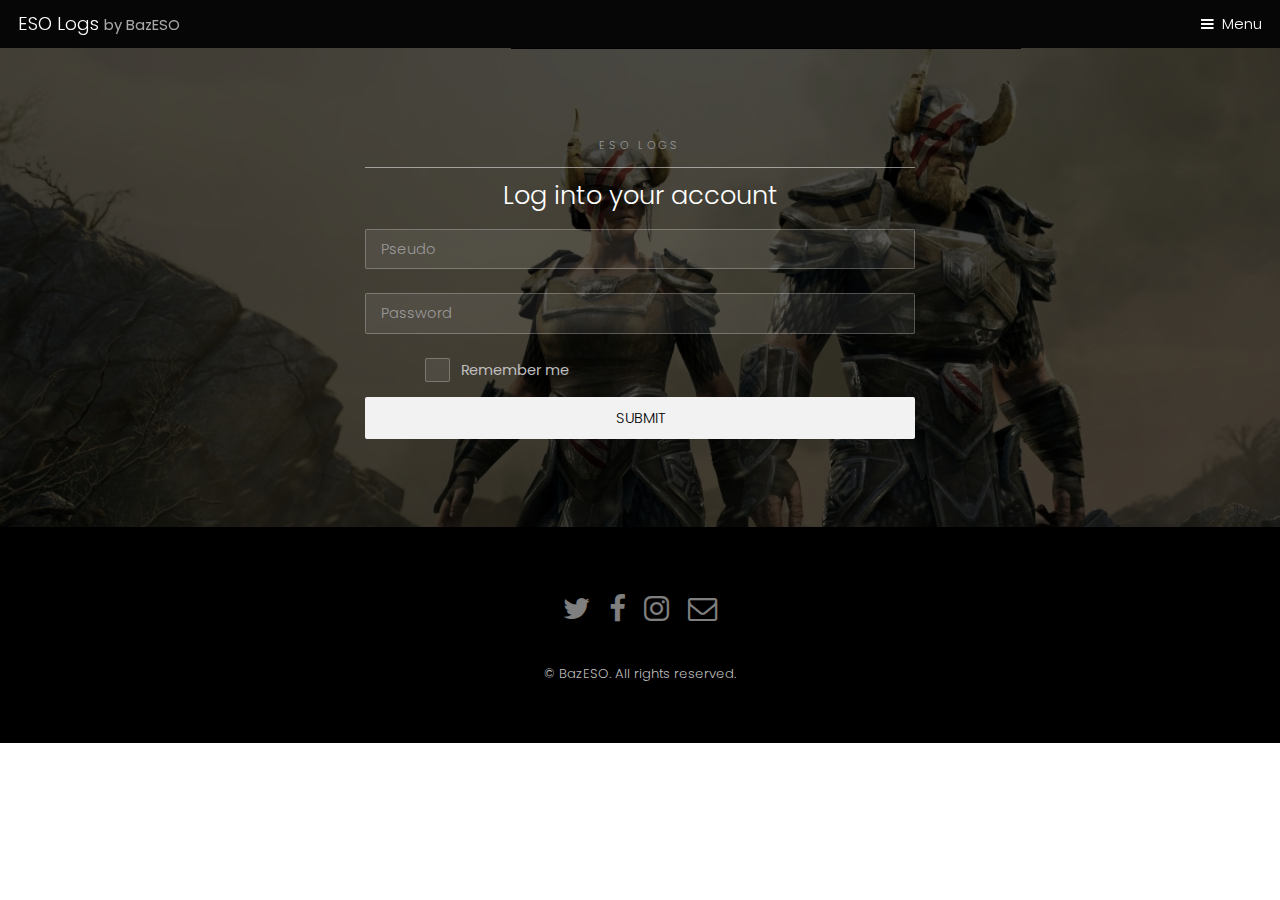
==== pages/login.html @ 0737d571 "init html in login page" ====
<!DOCTYPE HTML>
<!--
	Hielo by TEMPLATED
	templated.co @templatedco
	Released for free under the Creative Commons Attribution 3.0 license (templated.co/license)
-->
<html>
<head>
    <title>Login</title>
    <meta charset="utf-8" />
    <meta name="viewport" content="width=device-width, initial-scale=1" />
    <link rel="stylesheet" href="../assets/css/main.css" />
</head>
<body class="subpage">

<!-- Header -->
<header id="header">
    <div class="logo"><a href="../index.html">ESO Logs <span>by BazESO</span></a></div>
    <a href="#menu">Menu</a>
</header>

<!-- Nav -->
<nav id="menu">
    <ul class="links">
        <li><a href="../index.html">Home</a></li>
        <li><a href="../generic.html">Generic</a></li>
        <li><a href="../elements.html">Elements</a></li>
    </ul>
</nav>

<!-- One -->
<section id="One" class="wrapper style3">
    <div class="inner">
        <header class="align-center">
            <p>ESO Logs</p>
            <h2>Log into your account</h2>
        </header>
        <div class="align-center">
            <form method="post" action="#">
                <div class="6u -3u(xlarge) 12u$(xsmall)">
                    <input type="text" id="pseudo" name="pseudo" value placeholder="Pseudo" required><br>
                    <input type="password" id="password" name="password" value placeholder="Password" required><br>
                    <div class="6u 12u$(small)">
                        <input type="checkbox" id="copy" name="copy">
                        <label for="copy">Remember me</label>
                    </div>
                    <input type="button" class="button fit" value="Submit">
                </div>
            </form>
        </div>
    </div>
</section>


<!-- Footer -->
<footer id="footer">
    <div class="container">
        <ul class="icons">
            <li><a href="#" class="icon fa-twitter"><span class="label">Twitter</span></a></li>
            <li><a href="#" class="icon fa-facebook"><span class="label">Facebook</span></a></li>
            <li><a href="#" class="icon fa-instagram"><span class="label">Instagram</span></a></li>
            <li><a href="#" class="icon fa-envelope-o"><span class="label">Email</span></a></li>
        </ul>
    </div>
    <div class="copyright">
        &copy; BazESO. All rights reserved.
    </div>
</footer>

<!-- Scripts -->
<script src="../assets/js/jquery.min.js"></script>
<script src="../assets/js/jquery.scrollex.min.js"></script>
<script src="../assets/js/skel.min.js"></script>
<script src="../assets/js/util.js"></script>
<script src="../assets/js/main.js"></script>

</body>
</html>
---- assets/css/main.css ----
@charset "UTF-8";
@import url(font-awesome.min.css);
@import url("https://fonts.googleapis.com/css?family=Poppins:300,400,500,600,700");

/*
	Hielo by TEMPLATED
	templated.co @templatedco
	Released for free under the Creative Commons Attribution 3.0 license (templated.co/license)
*/

/* Reset */

	html, body, div, span, applet, object, iframe, h1, h2, h3, h4, h5, h6, p, blockquote, pre, a, abbr, acronym, address, big, cite, code, del, dfn, em, img, ins, kbd, q, s, samp, small, strike, strong, sub, sup, tt, var, b, u, i, center, dl, dt, dd, ol, ul, li, fieldset, form, label, legend, table, caption, tbody, tfoot, thead, tr, th, td, article, aside, canvas, details, embed, figure, figcaption, footer, header, hgroup, menu, nav, output, ruby, section, summary, time, mark, audio, video {
		margin: 0;
		padding: 0;
		border: 0;
		font-size: 100%;
		font: inherit;
		vertical-align: baseline;
	}

	article, aside, details, figcaption, figure, footer, header, hgroup, menu, nav, section {
		display: block;
	}

	body {
		line-height: 1;
	}

	ol, ul {
		list-style: none;
	}

	blockquote, q {
		quotes: none;
	}

	blockquote:before, blockquote:after, q:before, q:after {
		content: '';
		content: none;
	}

	table {
		border-collapse: collapse;
		border-spacing: 0;
	}

	body {
		-webkit-text-size-adjust: none;
	}

/* Box Model */

	*, *:before, *:after {
		-moz-box-sizing: border-box;
		-webkit-box-sizing: border-box;
		box-sizing: border-box;
	}

/* Containers */

	.container {
		margin-left: auto;
		margin-right: auto;
	}

	.container.\31 25\25 {
		width: 100%;
		max-width: 100rem;
		min-width: 80rem;
	}

	.container.\37 5\25 {
		width: 60rem;
	}

	.container.\35 0\25 {
		width: 40rem;
	}

	.container.\32 5\25 {
		width: 20rem;
	}

	.container {
		width: 80rem;
	}

	@media screen and (max-width: 1680px) {

		.container.\31 25\25 {
			width: 100%;
			max-width: 100rem;
			min-width: 80rem;
		}

		.container.\37 5\25 {
			width: 60rem;
		}

		.container.\35 0\25 {
			width: 40rem;
		}

		.container.\32 5\25 {
			width: 20rem;
		}

		.container {
			width: 80rem;
		}

	}

	@media screen and (max-width: 1280px) {

		.container.\31 25\25 {
			width: 100%;
			max-width: 81.25rem;
			min-width: 65rem;
		}

		.container.\37 5\25 {
			width: 48.75rem;
		}

		.container.\35 0\25 {
			width: 32.5rem;
		}

		.container.\32 5\25 {
			width: 16.25rem;
		}

		.container {
			width: 65rem;
		}

	}

	@media screen and (max-width: 980px) {

		.container.\31 25\25 {
			width: 100%;
			max-width: 112.5%;
			min-width: 90%;
		}

		.container.\37 5\25 {
			width: 67.5%;
		}

		.container.\35 0\25 {
			width: 45%;
		}

		.container.\32 5\25 {
			width: 22.5%;
		}

		.container {
			width: 90%;
		}

	}

	@media screen and (max-width: 736px) {

		.container.\31 25\25 {
			width: 100%;
			max-width: 112.5%;
			min-width: 90%;
		}

		.container.\37 5\25 {
			width: 67.5%;
		}

		.container.\35 0\25 {
			width: 45%;
		}

		.container.\32 5\25 {
			width: 22.5%;
		}

		.container {
			width: 90% !important;
		}

	}

	@media screen and (max-width: 480px) {

		.container.\31 25\25 {
			width: 100%;
			max-width: 112.5%;
			min-width: 90%;
		}

		.container.\37 5\25 {
			width: 67.5%;
		}

		.container.\35 0\25 {
			width: 45%;
		}

		.container.\32 5\25 {
			width: 22.5%;
		}

		.container {
			width: 90% !important;
		}

	}

/* Grid */

	.row {
		border-bottom: solid 1px transparent;
		-moz-box-sizing: border-box;
		-webkit-box-sizing: border-box;
		box-sizing: border-box;
	}

	.row > * {
		float: left;
		-moz-box-sizing: border-box;
		-webkit-box-sizing: border-box;
		box-sizing: border-box;
	}

	.row:after, .row:before {
		content: '';
		display: block;
		clear: both;
		height: 0;
	}

	.row.uniform > * > :first-child {
		margin-top: 0;
	}

	.row.uniform > * > :last-child {
		margin-bottom: 0;
	}

	.row.\30 \25 > * {
		padding: 0 0 0 0rem;
	}

	.row.\30 \25 {
		margin: 0 0 -1px 0rem;
	}

	.row.uniform.\30 \25 > * {
		padding: 0rem 0 0 0rem;
	}

	.row.uniform.\30 \25 {
		margin: 0rem 0 -1px 0rem;
	}

	.row > * {
		padding: 0 0 0 2rem;
	}

	.row {
		margin: 0 0 -1px -2rem;
	}

	.row.uniform > * {
		padding: 2rem 0 0 2rem;
	}

	.row.uniform {
		margin: -2rem 0 -1px -2rem;
	}

	.row.\32 00\25 > * {
		padding: 0 0 0 4rem;
	}

	.row.\32 00\25 {
		margin: 0 0 -1px -4rem;
	}

	.row.uniform.\32 00\25 > * {
		padding: 4rem 0 0 4rem;
	}

	.row.uniform.\32 00\25 {
		margin: -4rem 0 -1px -4rem;
	}

	.row.\31 50\25 > * {
		padding: 0 0 0 3rem;
	}

	.row.\31 50\25 {
		margin: 0 0 -1px -3rem;
	}

	.row.uniform.\31 50\25 > * {
		padding: 3rem 0 0 3rem;
	}

	.row.uniform.\31 50\25 {
		margin: -3rem 0 -1px -3rem;
	}

	.row.\35 0\25 > * {
		padding: 0 0 0 1rem;
	}

	.row.\35 0\25 {
		margin: 0 0 -1px -1rem;
	}

	.row.uniform.\35 0\25 > * {
		padding: 1rem 0 0 1rem;
	}

	.row.uniform.\35 0\25 {
		margin: -1rem 0 -1px -1rem;
	}

	.row.\32 5\25 > * {
		padding: 0 0 0 0.5rem;
	}

	.row.\32 5\25 {
		margin: 0 0 -1px -0.5rem;
	}

	.row.uniform.\32 5\25 > * {
		padding: 0.5rem 0 0 0.5rem;
	}

	.row.uniform.\32 5\25 {
		margin: -0.5rem 0 -1px -0.5rem;
	}

	.\31 2u, .\31 2u\24 {
		width: 100%;
		clear: none;
		margin-left: 0;
	}

	.\31 1u, .\31 1u\24 {
		width: 91.6666666667%;
		clear: none;
		margin-left: 0;
	}

	.\31 0u, .\31 0u\24 {
		width: 83.3333333333%;
		clear: none;
		margin-left: 0;
	}

	.\39 u, .\39 u\24 {
		width: 75%;
		clear: none;
		margin-left: 0;
	}

	.\38 u, .\38 u\24 {
		width: 66.6666666667%;
		clear: none;
		margin-left: 0;
	}

	.\37 u, .\37 u\24 {
		width: 58.3333333333%;
		clear: none;
		margin-left: 0;
	}

	.\36 u, .\36 u\24 {
		width: 50%;
		clear: none;
		margin-left: 0;
	}

	.\35 u, .\35 u\24 {
		width: 41.6666666667%;
		clear: none;
		margin-left: 0;
	}

	.\34 u, .\34 u\24 {
		width: 33.3333333333%;
		clear: none;
		margin-left: 0;
	}

	.\33 u, .\33 u\24 {
		width: 25%;
		clear: none;
		margin-left: 0;
	}

	.\32 u, .\32 u\24 {
		width: 16.6666666667%;
		clear: none;
		margin-left: 0;
	}

	.\31 u, .\31 u\24 {
		width: 8.3333333333%;
		clear: none;
		margin-left: 0;
	}

	.\31 2u\24 + *,
	.\31 1u\24 + *,
	.\31 0u\24 + *,
	.\39 u\24 + *,
	.\38 u\24 + *,
	.\37 u\24 + *,
	.\36 u\24 + *,
	.\35 u\24 + *,
	.\34 u\24 + *,
	.\33 u\24 + *,
	.\32 u\24 + *,
	.\31 u\24 + * {
		clear: left;
	}

	.\-11u {
		margin-left: 91.66667%;
	}

	.\-10u {
		margin-left: 83.33333%;
	}

	.\-9u {
		margin-left: 75%;
	}

	.\-8u {
		margin-left: 66.66667%;
	}

	.\-7u {
		margin-left: 58.33333%;
	}

	.\-6u {
		margin-left: 50%;
	}

	.\-5u {
		margin-left: 41.66667%;
	}

	.\-4u {
		margin-left: 33.33333%;
	}

	.\-3u {
		margin-left: 25%;
	}

	.\-2u {
		margin-left: 16.66667%;
	}

	.\-1u {
		margin-left: 8.33333%;
	}

	@media screen and (max-width: 1680px) {

		.row > * {
			padding: 0 0 0 2rem;
		}

		.row {
			margin: 0 0 -1px -2rem;
		}

		.row.uniform > * {
			padding: 2rem 0 0 2rem;
		}

		.row.uniform {
			margin: -2rem 0 -1px -2rem;
		}

		.row.\32 00\25 > * {
			padding: 0 0 0 4rem;
		}

		.row.\32 00\25 {
			margin: 0 0 -1px -4rem;
		}

		.row.uniform.\32 00\25 > * {
			padding: 4rem 0 0 4rem;
		}

		.row.uniform.\32 00\25 {
			margin: -4rem 0 -1px -4rem;
		}

		.row.\31 50\25 > * {
			padding: 0 0 0 3rem;
		}

		.row.\31 50\25 {
			margin: 0 0 -1px -3rem;
		}

		.row.uniform.\31 50\25 > * {
			padding: 3rem 0 0 3rem;
		}

		.row.uniform.\31 50\25 {
			margin: -3rem 0 -1px -3rem;
		}

		.row.\35 0\25 > * {
			padding: 0 0 0 1rem;
		}

		.row.\35 0\25 {
			margin: 0 0 -1px -1rem;
		}

		.row.uniform.\35 0\25 > * {
			padding: 1rem 0 0 1rem;
		}

		.row.uniform.\35 0\25 {
			margin: -1rem 0 -1px -1rem;
		}

		.row.\32 5\25 > * {
			padding: 0 0 0 0.5rem;
		}

		.row.\32 5\25 {
			margin: 0 0 -1px -0.5rem;
		}

		.row.uniform.\32 5\25 > * {
			padding: 0.5rem 0 0 0.5rem;
		}

		.row.uniform.\32 5\25 {
			margin: -0.5rem 0 -1px -0.5rem;
		}

		.\31 2u\28xlarge\29, .\31 2u\24\28xlarge\29 {
			width: 100%;
			clear: none;
			margin-left: 0;
		}

		.\31 1u\28xlarge\29, .\31 1u\24\28xlarge\29 {
			width: 91.6666666667%;
			clear: none;
			margin-left: 0;
		}

		.\31 0u\28xlarge\29, .\31 0u\24\28xlarge\29 {
			width: 83.3333333333%;
			clear: none;
			margin-left: 0;
		}

		.\39 u\28xlarge\29, .\39 u\24\28xlarge\29 {
			width: 75%;
			clear: none;
			margin-left: 0;
		}

		.\38 u\28xlarge\29, .\38 u\24\28xlarge\29 {
			width: 66.6666666667%;
			clear: none;
			margin-left: 0;
		}

		.\37 u\28xlarge\29, .\37 u\24\28xlarge\29 {
			width: 58.3333333333%;
			clear: none;
			margin-left: 0;
		}

		.\36 u\28xlarge\29, .\36 u\24\28xlarge\29 {
			width: 50%;
			clear: none;
			margin-left: 0;
		}

		.\35 u\28xlarge\29, .\35 u\24\28xlarge\29 {
			width: 41.6666666667%;
			clear: none;
			margin-left: 0;
		}

		.\34 u\28xlarge\29, .\34 u\24\28xlarge\29 {
			width: 33.3333333333%;
			clear: none;
			margin-left: 0;
		}

		.\33 u\28xlarge\29, .\33 u\24\28xlarge\29 {
			width: 25%;
			clear: none;
			margin-left: 0;
		}

		.\32 u\28xlarge\29, .\32 u\24\28xlarge\29 {
			width: 16.6666666667%;
			clear: none;
			margin-left: 0;
		}

		.\31 u\28xlarge\29, .\31 u\24\28xlarge\29 {
			width: 8.3333333333%;
			clear: none;
			margin-left: 0;
		}

		.\31 2u\24\28xlarge\29 + *,
		.\31 1u\24\28xlarge\29 + *,
		.\31 0u\24\28xlarge\29 + *,
		.\39 u\24\28xlarge\29 + *,
		.\38 u\24\28xlarge\29 + *,
		.\37 u\24\28xlarge\29 + *,
		.\36 u\24\28xlarge\29 + *,
		.\35 u\24\28xlarge\29 + *,
		.\34 u\24\28xlarge\29 + *,
		.\33 u\24\28xlarge\29 + *,
		.\32 u\24\28xlarge\29 + *,
		.\31 u\24\28xlarge\29 + * {
			clear: left;
		}

		.\-11u\28xlarge\29 {
			margin-left: 91.66667%;
		}

		.\-10u\28xlarge\29 {
			margin-left: 83.33333%;
		}

		.\-9u\28xlarge\29 {
			margin-left: 75%;
		}

		.\-8u\28xlarge\29 {
			margin-left: 66.66667%;
		}

		.\-7u\28xlarge\29 {
			margin-left: 58.33333%;
		}

		.\-6u\28xlarge\29 {
			margin-left: 50%;
		}

		.\-5u\28xlarge\29 {
			margin-left: 41.66667%;
		}

		.\-4u\28xlarge\29 {
			margin-left: 33.33333%;
		}

		.\-3u\28xlarge\29 {
			margin-left: 25%;
		}

		.\-2u\28xlarge\29 {
			margin-left: 16.66667%;
		}

		.\-1u\28xlarge\29 {
			margin-left: 8.33333%;
		}

	}

	@media screen and (max-width: 1280px) {

		.row > * {
			padding: 0 0 0 1.5rem;
		}

		.row {
			margin: 0 0 -1px -1.5rem;
		}

		.row.uniform > * {
			padding: 1.5rem 0 0 1.5rem;
		}

		.row.uniform {
			margin: -1.5rem 0 -1px -1.5rem;
		}

		.row.\32 00\25 > * {
			padding: 0 0 0 3rem;
		}

		.row.\32 00\25 {
			margin: 0 0 -1px -3rem;
		}

		.row.uniform.\32 00\25 > * {
			padding: 3rem 0 0 3rem;
		}

		.row.uniform.\32 00\25 {
			margin: -3rem 0 -1px -3rem;
		}

		.row.\31 50\25 > * {
			padding: 0 0 0 2.25rem;
		}

		.row.\31 50\25 {
			margin: 0 0 -1px -2.25rem;
		}

		.row.uniform.\31 50\25 > * {
			padding: 2.25rem 0 0 2.25rem;
		}

		.row.uniform.\31 50\25 {
			margin: -2.25rem 0 -1px -2.25rem;
		}

		.row.\35 0\25 > * {
			padding: 0 0 0 0.75rem;
		}

		.row.\35 0\25 {
			margin: 0 0 -1px -0.75rem;
		}

		.row.uniform.\35 0\25 > * {
			padding: 0.75rem 0 0 0.75rem;
		}

		.row.uniform.\35 0\25 {
			margin: -0.75rem 0 -1px -0.75rem;
		}

		.row.\32 5\25 > * {
			padding: 0 0 0 0.375rem;
		}

		.row.\32 5\25 {
			margin: 0 0 -1px -0.375rem;
		}

		.row.uniform.\32 5\25 > * {
			padding: 0.375rem 0 0 0.375rem;
		}

		.row.uniform.\32 5\25 {
			margin: -0.375rem 0 -1px -0.375rem;
		}

		.\31 2u\28large\29, .\31 2u\24\28large\29 {
			width: 100%;
			clear: none;
			margin-left: 0;
		}

		.\31 1u\28large\29, .\31 1u\24\28large\29 {
			width: 91.6666666667%;
			clear: none;
			margin-left: 0;
		}

		.\31 0u\28large\29, .\31 0u\24\28large\29 {
			width: 83.3333333333%;
			clear: none;
			margin-left: 0;
		}

		.\39 u\28large\29, .\39 u\24\28large\29 {
			width: 75%;
			clear: none;
			margin-left: 0;
		}

		.\38 u\28large\29, .\38 u\24\28large\29 {
			width: 66.6666666667%;
			clear: none;
			margin-left: 0;
		}

		.\37 u\28large\29, .\37 u\24\28large\29 {
			width: 58.3333333333%;
			clear: none;
			margin-left: 0;
		}

		.\36 u\28large\29, .\36 u\24\28large\29 {
			width: 50%;
			clear: none;
			margin-left: 0;
		}

		.\35 u\28large\29, .\35 u\24\28large\29 {
			width: 41.6666666667%;
			clear: none;
			margin-left: 0;
		}

		.\34 u\28large\29, .\34 u\24\28large\29 {
			width: 33.3333333333%;
			clear: none;
			margin-left: 0;
		}

		.\33 u\28large\29, .\33 u\24\28large\29 {
			width: 25%;
			clear: none;
			margin-left: 0;
		}

		.\32 u\28large\29, .\32 u\24\28large\29 {
			width: 16.6666666667%;
			clear: none;
			margin-left: 0;
		}

		.\31 u\28large\29, .\31 u\24\28large\29 {
			width: 8.3333333333%;
			clear: none;
			margin-left: 0;
		}

		.\31 2u\24\28large\29 + *,
		.\31 1u\24\28large\29 + *,
		.\31 0u\24\28large\29 + *,
		.\39 u\24\28large\29 + *,
		.\38 u\24\28large\29 + *,
		.\37 u\24\28large\29 + *,
		.\36 u\24\28large\29 + *,
		.\35 u\24\28large\29 + *,
		.\34 u\24\28large\29 + *,
		.\33 u\24\28large\29 + *,
		.\32 u\24\28large\29 + *,
		.\31 u\24\28large\29 + * {
			clear: left;
		}

		.\-11u\28large\29 {
			margin-left: 91.66667%;
		}

		.\-10u\28large\29 {
			margin-left: 83.33333%;
		}

		.\-9u\28large\29 {
			margin-left: 75%;
		}

		.\-8u\28large\29 {
			margin-left: 66.66667%;
		}

		.\-7u\28large\29 {
			margin-left: 58.33333%;
		}

		.\-6u\28large\29 {
			margin-left: 50%;
		}

		.\-5u\28large\29 {
			margin-left: 41.66667%;
		}

		.\-4u\28large\29 {
			margin-left: 33.33333%;
		}

		.\-3u\28large\29 {
			margin-left: 25%;
		}

		.\-2u\28large\29 {
			margin-left: 16.66667%;
		}

		.\-1u\28large\29 {
			margin-left: 8.33333%;
		}

	}

	@media screen and (max-width: 980px) {

		.row > * {
			padding: 0 0 0 1.5rem;
		}

		.row {
			margin: 0 0 -1px -1.5rem;
		}

		.row.uniform > * {
			padding: 1.5rem 0 0 1.5rem;
		}

		.row.uniform {
			margin: -1.5rem 0 -1px -1.5rem;
		}

		.row.\32 00\25 > * {
			padding: 0 0 0 3rem;
		}

		.row.\32 00\25 {
			margin: 0 0 -1px -3rem;
		}

		.row.uniform.\32 00\25 > * {
			padding: 3rem 0 0 3rem;
		}

		.row.uniform.\32 00\25 {
			margin: -3rem 0 -1px -3rem;
		}

		.row.\31 50\25 > * {
			padding: 0 0 0 2.25rem;
		}

		.row.\31 50\25 {
			margin: 0 0 -1px -2.25rem;
		}

		.row.uniform.\31 50\25 > * {
			padding: 2.25rem 0 0 2.25rem;
		}

		.row.uniform.\31 50\25 {
			margin: -2.25rem 0 -1px -2.25rem;
		}

		.row.\35 0\25 > * {
			padding: 0 0 0 0.75rem;
		}

		.row.\35 0\25 {
			margin: 0 0 -1px -0.75rem;
		}

		.row.uniform.\35 0\25 > * {
			padding: 0.75rem 0 0 0.75rem;
		}

		.row.uniform.\35 0\25 {
			margin: -0.75rem 0 -1px -0.75rem;
		}

		.row.\32 5\25 > * {
			padding: 0 0 0 0.375rem;
		}

		.row.\32 5\25 {
			margin: 0 0 -1px -0.375rem;
		}

		.row.uniform.\32 5\25 > * {
			padding: 0.375rem 0 0 0.375rem;
		}

		.row.uniform.\32 5\25 {
			margin: -0.375rem 0 -1px -0.375rem;
		}

		.\31 2u\28medium\29, .\31 2u\24\28medium\29 {
			width: 100%;
			clear: none;
			margin-left: 0;
		}

		.\31 1u\28medium\29, .\31 1u\24\28medium\29 {
			width: 91.6666666667%;
			clear: none;
			margin-left: 0;
		}

		.\31 0u\28medium\29, .\31 0u\24\28medium\29 {
			width: 83.3333333333%;
			clear: none;
			margin-left: 0;
		}

		.\39 u\28medium\29, .\39 u\24\28medium\29 {
			width: 75%;
			clear: none;
			margin-left: 0;
		}

		.\38 u\28medium\29, .\38 u\24\28medium\29 {
			width: 66.6666666667%;
			clear: none;
			margin-left: 0;
		}

		.\37 u\28medium\29, .\37 u\24\28medium\29 {
			width: 58.3333333333%;
			clear: none;
			margin-left: 0;
		}

		.\36 u\28medium\29, .\36 u\24\28medium\29 {
			width: 50%;
			clear: none;
			margin-left: 0;
		}

		.\35 u\28medium\29, .\35 u\24\28medium\29 {
			width: 41.6666666667%;
			clear: none;
			margin-left: 0;
		}

		.\34 u\28medium\29, .\34 u\24\28medium\29 {
			width: 33.3333333333%;
			clear: none;
			margin-left: 0;
		}

		.\33 u\28medium\29, .\33 u\24\28medium\29 {
			width: 25%;
			clear: none;
			margin-left: 0;
		}

		.\32 u\28medium\29, .\32 u\24\28medium\29 {
			width: 16.6666666667%;
			clear: none;
			margin-left: 0;
		}

		.\31 u\28medium\29, .\31 u\24\28medium\29 {
			width: 8.3333333333%;
			clear: none;
			margin-left: 0;
		}

		.\31 2u\24\28medium\29 + *,
		.\31 1u\24\28medium\29 + *,
		.\31 0u\24\28medium\29 + *,
		.\39 u\24\28medium\29 + *,
		.\38 u\24\28medium\29 + *,
		.\37 u\24\28medium\29 + *,
		.\36 u\24\28medium\29 + *,
		.\35 u\24\28medium\29 + *,
		.\34 u\24\28medium\29 + *,
		.\33 u\24\28medium\29 + *,
		.\32 u\24\28medium\29 + *,
		.\31 u\24\28medium\29 + * {
			clear: left;
		}

		.\-11u\28medium\29 {
			margin-left: 91.66667%;
		}

		.\-10u\28medium\29 {
			margin-left: 83.33333%;
		}

		.\-9u\28medium\29 {
			margin-left: 75%;
		}

		.\-8u\28medium\29 {
			margin-left: 66.66667%;
		}

		.\-7u\28medium\29 {
			margin-left: 58.33333%;
		}

		.\-6u\28medium\29 {
			margin-left: 50%;
		}

		.\-5u\28medium\29 {
			margin-left: 41.66667%;
		}

		.\-4u\28medium\29 {
			margin-left: 33.33333%;
		}

		.\-3u\28medium\29 {
			margin-left: 25%;
		}

		.\-2u\28medium\29 {
			margin-left: 16.66667%;
		}

		.\-1u\28medium\29 {
			margin-left: 8.33333%;
		}

	}

	@media screen and (max-width: 736px) {

		.row > * {
			padding: 0 0 0 1.25rem;
		}

		.row {
			margin: 0 0 -1px -1.25rem;
		}

		.row.uniform > * {
			padding: 1.25rem 0 0 1.25rem;
		}

		.row.uniform {
			margin: -1.25rem 0 -1px -1.25rem;
		}

		.row.\32 00\25 > * {
			padding: 0 0 0 2.5rem;
		}

		.row.\32 00\25 {
			margin: 0 0 -1px -2.5rem;
		}

		.row.uniform.\32 00\25 > * {
			padding: 2.5rem 0 0 2.5rem;
		}

		.row.uniform.\32 00\25 {
			margin: -2.5rem 0 -1px -2.5rem;
		}

		.row.\31 50\25 > * {
			padding: 0 0 0 1.875rem;
		}

		.row.\31 50\25 {
			margin: 0 0 -1px -1.875rem;
		}

		.row.uniform.\31 50\25 > * {
			padding: 1.875rem 0 0 1.875rem;
		}

		.row.uniform.\31 50\25 {
			margin: -1.875rem 0 -1px -1.875rem;
		}

		.row.\35 0\25 > * {
			padding: 0 0 0 0.625rem;
		}

		.row.\35 0\25 {
			margin: 0 0 -1px -0.625rem;
		}

		.row.uniform.\35 0\25 > * {
			padding: 0.625rem 0 0 0.625rem;
		}

		.row.uniform.\35 0\25 {
			margin: -0.625rem 0 -1px -0.625rem;
		}

		.row.\32 5\25 > * {
			padding: 0 0 0 0.3125rem;
		}

		.row.\32 5\25 {
			margin: 0 0 -1px -0.3125rem;
		}

		.row.uniform.\32 5\25 > * {
			padding: 0.3125rem 0 0 0.3125rem;
		}

		.row.uniform.\32 5\25 {
			margin: -0.3125rem 0 -1px -0.3125rem;
		}

		.\31 2u\28small\29, .\31 2u\24\28small\29 {
			width: 100%;
			clear: none;
			margin-left: 0;
		}

		.\31 1u\28small\29, .\31 1u\24\28small\29 {
			width: 91.6666666667%;
			clear: none;
			margin-left: 0;
		}

		.\31 0u\28small\29, .\31 0u\24\28small\29 {
			width: 83.3333333333%;
			clear: none;
			margin-left: 0;
		}

		.\39 u\28small\29, .\39 u\24\28small\29 {
			width: 75%;
			clear: none;
			margin-left: 0;
		}

		.\38 u\28small\29, .\38 u\24\28small\29 {
			width: 66.6666666667%;
			clear: none;
			margin-left: 0;
		}

		.\37 u\28small\29, .\37 u\24\28small\29 {
			width: 58.3333333333%;
			clear: none;
			margin-left: 0;
		}

		.\36 u\28small\29, .\36 u\24\28small\29 {
			width: 50%;
			clear: none;
			margin-left: 0;
		}

		.\35 u\28small\29, .\35 u\24\28small\29 {
			width: 41.6666666667%;
			clear: none;
			margin-left: 0;
		}

		.\34 u\28small\29, .\34 u\24\28small\29 {
			width: 33.3333333333%;
			clear: none;
			margin-left: 0;
		}

		.\33 u\28small\29, .\33 u\24\28small\29 {
			width: 25%;
			clear: none;
			margin-left: 0;
		}

		.\32 u\28small\29, .\32 u\24\28small\29 {
			width: 16.6666666667%;
			clear: none;
			margin-left: 0;
		}

		.\31 u\28small\29, .\31 u\24\28small\29 {
			width: 8.3333333333%;
			clear: none;
			margin-left: 0;
		}

		.\31 2u\24\28small\29 + *,
		.\31 1u\24\28small\29 + *,
		.\31 0u\24\28small\29 + *,
		.\39 u\24\28small\29 + *,
		.\38 u\24\28small\29 + *,
		.\37 u\24\28small\29 + *,
		.\36 u\24\28small\29 + *,
		.\35 u\24\28small\29 + *,
		.\34 u\24\28small\29 + *,
		.\33 u\24\28small\29 + *,
		.\32 u\24\28small\29 + *,
		.\31 u\24\28small\29 + * {
			clear: left;
		}

		.\-11u\28small\29 {
			margin-left: 91.66667%;
		}

		.\-10u\28small\29 {
			margin-left: 83.33333%;
		}

		.\-9u\28small\29 {
			margin-left: 75%;
		}

		.\-8u\28small\29 {
			margin-left: 66.66667%;
		}

		.\-7u\28small\29 {
			margin-left: 58.33333%;
		}

		.\-6u\28small\29 {
			margin-left: 50%;
		}

		.\-5u\28small\29 {
			margin-left: 41.66667%;
		}

		.\-4u\28small\29 {
			margin-left: 33.33333%;
		}

		.\-3u\28small\29 {
			margin-left: 25%;
		}

		.\-2u\28small\29 {
			margin-left: 16.66667%;
		}

		.\-1u\28small\29 {
			margin-left: 8.33333%;
		}

	}

	@media screen and (max-width: 480px) {

		.row > * {
			padding: 0 0 0 1.25rem;
		}

		.row {
			margin: 0 0 -1px -1.25rem;
		}

		.row.uniform > * {
			padding: 1.25rem 0 0 1.25rem;
		}

		.row.uniform {
			margin: -1.25rem 0 -1px -1.25rem;
		}

		.row.\32 00\25 > * {
			padding: 0 0 0 2.5rem;
		}

		.row.\32 00\25 {
			margin: 0 0 -1px -2.5rem;
		}

		.row.uniform.\32 00\25 > * {
			padding: 2.5rem 0 0 2.5rem;
		}

		.row.uniform.\32 00\25 {
			margin: -2.5rem 0 -1px -2.5rem;
		}

		.row.\31 50\25 > * {
			padding: 0 0 0 1.875rem;
		}

		.row.\31 50\25 {
			margin: 0 0 -1px -1.875rem;
		}

		.row.uniform.\31 50\25 > * {
			padding: 1.875rem 0 0 1.875rem;
		}

		.row.uniform.\31 50\25 {
			margin: -1.875rem 0 -1px -1.875rem;
		}

		.row.\35 0\25 > * {
			padding: 0 0 0 0.625rem;
		}

		.row.\35 0\25 {
			margin: 0 0 -1px -0.625rem;
		}

		.row.uniform.\35 0\25 > * {
			padding: 0.625rem 0 0 0.625rem;
		}

		.row.uniform.\35 0\25 {
			margin: -0.625rem 0 -1px -0.625rem;
		}

		.row.\32 5\25 > * {
			padding: 0 0 0 0.3125rem;
		}

		.row.\32 5\25 {
			margin: 0 0 -1px -0.3125rem;
		}

		.row.uniform.\32 5\25 > * {
			padding: 0.3125rem 0 0 0.3125rem;
		}

		.row.uniform.\32 5\25 {
			margin: -0.3125rem 0 -1px -0.3125rem;
		}

		.\31 2u\28xsmall\29, .\31 2u\24\28xsmall\29 {
			width: 100%;
			clear: none;
			margin-left: 0;
		}

		.\31 1u\28xsmall\29, .\31 1u\24\28xsmall\29 {
			width: 91.6666666667%;
			clear: none;
			margin-left: 0;
		}

		.\31 0u\28xsmall\29, .\31 0u\24\28xsmall\29 {
			width: 83.3333333333%;
			clear: none;
			margin-left: 0;
		}

		.\39 u\28xsmall\29, .\39 u\24\28xsmall\29 {
			width: 75%;
			clear: none;
			margin-left: 0;
		}

		.\38 u\28xsmall\29, .\38 u\24\28xsmall\29 {
			width: 66.6666666667%;
			clear: none;
			margin-left: 0;
		}

		.\37 u\28xsmall\29, .\37 u\24\28xsmall\29 {
			width: 58.3333333333%;
			clear: none;
			margin-left: 0;
		}

		.\36 u\28xsmall\29, .\36 u\24\28xsmall\29 {
			width: 50%;
			clear: none;
			margin-left: 0;
		}

		.\35 u\28xsmall\29, .\35 u\24\28xsmall\29 {
			width: 41.6666666667%;
			clear: none;
			margin-left: 0;
		}

		.\34 u\28xsmall\29, .\34 u\24\28xsmall\29 {
			width: 33.3333333333%;
			clear: none;
			margin-left: 0;
		}

		.\33 u\28xsmall\29, .\33 u\24\28xsmall\29 {
			width: 25%;
			clear: none;
			margin-left: 0;
		}

		.\32 u\28xsmall\29, .\32 u\24\28xsmall\29 {
			width: 16.6666666667%;
			clear: none;
			margin-left: 0;
		}

		.\31 u\28xsmall\29, .\31 u\24\28xsmall\29 {
			width: 8.3333333333%;
			clear: none;
			margin-left: 0;
		}

		.\31 2u\24\28xsmall\29 + *,
		.\31 1u\24\28xsmall\29 + *,
		.\31 0u\24\28xsmall\29 + *,
		.\39 u\24\28xsmall\29 + *,
		.\38 u\24\28xsmall\29 + *,
		.\37 u\24\28xsmall\29 + *,
		.\36 u\24\28xsmall\29 + *,
		.\35 u\24\28xsmall\29 + *,
		.\34 u\24\28xsmall\29 + *,
		.\33 u\24\28xsmall\29 + *,
		.\32 u\24\28xsmall\29 + *,
		.\31 u\24\28xsmall\29 + * {
			clear: left;
		}

		.\-11u\28xsmall\29 {
			margin-left: 91.66667%;
		}

		.\-10u\28xsmall\29 {
			margin-left: 83.33333%;
		}

		.\-9u\28xsmall\29 {
			margin-left: 75%;
		}

		.\-8u\28xsmall\29 {
			margin-left: 66.66667%;
		}

		.\-7u\28xsmall\29 {
			margin-left: 58.33333%;
		}

		.\-6u\28xsmall\29 {
			margin-left: 50%;
		}

		.\-5u\28xsmall\29 {
			margin-left: 41.66667%;
		}

		.\-4u\28xsmall\29 {
			margin-left: 33.33333%;
		}

		.\-3u\28xsmall\29 {
			margin-left: 25%;
		}

		.\-2u\28xsmall\29 {
			margin-left: 16.66667%;
		}

		.\-1u\28xsmall\29 {
			margin-left: 8.33333%;
		}

	}

/* Basic */

	@-ms-viewport {
		width: device-width;
	}

	body {
		-ms-overflow-style: scrollbar;
	}

	@media screen and (max-width: 480px) {

		html, body {
			min-width: 320px;
		}

	}

	body {
		background: #fff;
	}

		body.is-loading *, body.is-loading *:before, body.is-loading *:after {
			-moz-animation: none !important;
			-webkit-animation: none !important;
			-ms-animation: none !important;
			animation: none !important;
			-moz-transition: none !important;
			-webkit-transition: none !important;
			-ms-transition: none !important;
			transition: none !important;
		}

/* Type */

	html {
		font-size: 13pt;
	}

		@media screen and (max-width: 1680px) {

			html {
				font-size: 11pt;
			}

		}

		@media screen and (max-width: 1280px) {

			html {
				font-size: 11pt;
			}

		}

		@media screen and (max-width: 980px) {

			html {
				font-size: 12pt;
			}

		}

		@media screen and (max-width: 736px) {

			html {
				font-size: 12pt;
			}

		}

		@media screen and (max-width: 480px) {

			html {
				font-size: 12pt;
			}

		}

	body {
		background-color: #fff;
		color: #444;
	}

	body, input, select, textarea {
		font-family: "Poppins", sans-serif;
		font-weight: 300;
		font-size: 1rem;
		line-height: 1.65;
	}

	a {
		text-decoration: underline;
	}

		a:hover {
			text-decoration: none;
		}

	strong, b {
		font-weight: 600;
	}

	em, i {
		font-style: italic;
	}

	p {
		margin: 0 0 2rem 0;
	}

		p.special {
			text-transform: uppercase;
			font-size: .75rem;
			font-weight: 300;
			margin: 0 0 .5rem 0;
			padding: 0 0 1rem 0;
			letter-spacing: .25rem;
		}

			p.special:after {
				content: '';
				position: absolute;
				margin: auto;
				right: 0;
				bottom: 0;
				left: 0;
				width: 50%;
				height: 1px;
				background-color: rgba(0, 0, 0, 0.125);
			}

	h1, h2, h3, h4, h5, h6 {
		font-weight: 300;
		line-height: 1.5;
		margin: 0 0 1rem 0;
	}

		h1 a, h2 a, h3 a, h4 a, h5 a, h6 a {
			color: inherit;
			text-decoration: none;
		}

	h2 {
		font-size: 1.75rem;
	}

	h3 {
		font-size: 1.35rem;
	}

	h4 {
		font-size: 1.1rem;
	}

	h5 {
		font-size: 0.9rem;
	}

	h6 {
		font-size: 0.7rem;
	}

	sub {
		font-size: 0.8rem;
		position: relative;
		top: 0.5rem;
	}

	sup {
		font-size: 0.8rem;
		position: relative;
		top: -0.5rem;
	}

	blockquote {
		border-left: solid 4px;
		font-style: italic;
		margin: 0 0 2rem 0;
		padding: 0.5rem 0 0.5rem 2rem;
	}

	code {
		border-radius: 2px;
		border: solid 1px;
		font-family: "Courier New", monospace;
		font-size: 0.9rem;
		margin: 0 0.25rem;
		padding: 0.25rem 0.65rem;
	}

	pre {
		-webkit-overflow-scrolling: touch;
		font-family: "Courier New", monospace;
		font-size: 0.9rem;
		margin: 0 0 2rem 0;
	}

		pre code {
			display: block;
			line-height: 1.75;
			padding: 1rem 1.5rem;
			overflow-x: auto;
		}

	hr {
		border: 0;
		border-bottom: solid 1px;
		margin: 2rem 0;
	}

		hr.major {
			margin: 3rem 0;
		}

	.align-left {
		text-align: left;
	}

	.align-center {
		text-align: center;
	}

	.align-right {
		text-align: right;
	}

	input, select, textarea {
		color: #555;
	}

	a {
		color: #8a4680;
	}

	strong, b {
		color: #555;
	}

	h1, h2, h3, h4, h5, h6 {
		color: #555;
	}

	blockquote {
		border-left-color: rgba(144, 144, 144, 0.25);
	}

	code {
		background: rgba(144, 144, 144, 0.075);
		border-color: rgba(144, 144, 144, 0.25);
	}

	hr {
		border-bottom-color: rgba(144, 144, 144, 0.25);
	}

/* Box */

	.box {
		margin-bottom: 2rem;
		background: #FFF;
	}

		.box .image.fit {
			margin: 0;
			border-radius: 0;
		}

			.box .image.fit img {
				border-radius: 0;
			}

		.box header h2 {
			margin-bottom: 2rem;
		}

		.box header p {
			text-transform: uppercase;
			font-size: .75rem;
			font-weight: 300;
			margin: 0 0 .25rem 0;
			padding: 0 0 .75rem 0;
			letter-spacing: .25rem;
		}

			.box header p:after {
				content: '';
				position: absolute;
				margin: auto;
				right: 0;
				bottom: 0;
				left: 0;
				width: 50%;
				height: 1px;
				background-color: rgba(0, 0, 0, 0.125);
			}

		.box .content {
			padding: 3rem;
		}

		.box > :last-child,
		.box > :last-child > :last-child,
		.box > :last-child > :last-child > :last-child {
			margin-bottom: 0;
		}

		.box.alt {
			border: 0;
			border-radius: 0;
			padding: 0;
		}

		@media screen and (max-width: 736px) {

			.box .content {
				padding: 2rem;
			}

		}

	.box {
		border-color: rgba(144, 144, 144, 0.25);
	}

/* Button */

	input[type="submit"],
	input[type="reset"],
	input[type="button"],
	button,
	.button {
		-moz-appearance: none;
		-webkit-appearance: none;
		-ms-appearance: none;
		appearance: none;
		-moz-transition: background-color 0.2s ease-in-out, color 0.2s ease-in-out;
		-webkit-transition: background-color 0.2s ease-in-out, color 0.2s ease-in-out;
		-ms-transition: background-color 0.2s ease-in-out, color 0.2s ease-in-out;
		transition: background-color 0.2s ease-in-out, color 0.2s ease-in-out;
		border-radius: 2px;
		border: 0;
		cursor: pointer;
		display: inline-block;
		font-weight: 300;
		height: 2.85rem;
		line-height: 2.95rem;
		padding: 0 1.5rem;
		text-align: center;
		text-decoration: none;
		text-transform: uppercase;
		white-space: nowrap;
	}

		input[type="submit"].icon,
		input[type="reset"].icon,
		input[type="button"].icon,
		button.icon,
		.button.icon {
			padding-left: 1.35rem;
		}

			input[type="submit"].icon:before,
			input[type="reset"].icon:before,
			input[type="button"].icon:before,
			button.icon:before,
			.button.icon:before {
				margin-right: 0.5rem;
			}

		input[type="submit"].fit,
		input[type="reset"].fit,
		input[type="button"].fit,
		button.fit,
		.button.fit {
			display: block;
			margin: 0 0 1rem 0;
			width: 100%;
		}

		input[type="submit"].small,
		input[type="reset"].small,
		input[type="button"].small,
		button.small,
		.button.small {
			font-size: 0.8rem;
		}

		input[type="submit"].big,
		input[type="reset"].big,
		input[type="button"].big,
		button.big,
		.button.big {
			font-size: 1.35rem;
		}

		input[type="submit"].disabled, input[type="submit"]:disabled,
		input[type="reset"].disabled,
		input[type="reset"]:disabled,
		input[type="button"].disabled,
		input[type="button"]:disabled,
		button.disabled,
		button:disabled,
		.button.disabled,
		.button:disabled {
			-moz-pointer-events: none;
			-webkit-pointer-events: none;
			-ms-pointer-events: none;
			pointer-events: none;
			opacity: 0.25;
		}

		@media screen and (max-width: 480px) {

			input[type="submit"],
			input[type="reset"],
			input[type="button"],
			button,
			.button {
				padding: 0;
				width: 100%;
			}

		}

	input[type="submit"],
	input[type="reset"],
	input[type="button"],
	button,
	.button {
		background-color: #f2f2f2;
		color: #000 !important;
	}

		input[type="submit"]:hover,
		input[type="reset"]:hover,
		input[type="button"]:hover,
		button:hover,
		.button:hover {
			background-color: white;
		}

		input[type="submit"]:active,
		input[type="reset"]:active,
		input[type="button"]:active,
		button:active,
		.button:active {
			background-color: #e5e5e5;
		}

		input[type="submit"].alt,
		input[type="reset"].alt,
		input[type="button"].alt,
		button.alt,
		.button.alt {
			background-color: transparent;
			box-shadow: inset 0 0 0 2px rgba(144, 144, 144, 0.25);
			color: #555 !important;
		}

			input[type="submit"].alt:hover,
			input[type="reset"].alt:hover,
			input[type="button"].alt:hover,
			button.alt:hover,
			.button.alt:hover {
				background-color: rgba(144, 144, 144, 0.075);
			}

			input[type="submit"].alt:active,
			input[type="reset"].alt:active,
			input[type="button"].alt:active,
			button.alt:active,
			.button.alt:active {
				background-color: rgba(144, 144, 144, 0.2);
			}

			input[type="submit"].alt.icon:before,
			input[type="reset"].alt.icon:before,
			input[type="button"].alt.icon:before,
			button.alt.icon:before,
			.button.alt.icon:before {
				color: #bbb;
			}

		input[type="submit"].special,
		input[type="reset"].special,
		input[type="button"].special,
		button.special,
		.button.special {
			background-color: #8a4680;
			color: #ffffff !important;
		}

			input[type="submit"].special:hover,
			input[type="reset"].special:hover,
			input[type="button"].special:hover,
			button.special:hover,
			.button.special:hover {
				background-color: #9b4f90;
			}

			input[type="submit"].special:active,
			input[type="reset"].special:active,
			input[type="button"].special:active,
			button.special:active,
			.button.special:active {
				background-color: #793d70;
			}

/* Form */

	form {
		margin: 0 0 2rem 0;
	}

	label {
		display: block;
		font-size: 0.9rem;
		font-weight: 700;
		margin: 0 0 1rem 0;
	}

	input[type="text"],
	input[type="password"],
	input[type="email"],
	select,
	textarea {
		-moz-appearance: none;
		-webkit-appearance: none;
		-ms-appearance: none;
		appearance: none;
		border-radius: 2px;
		border: none;
		border: solid 1px;
		color: inherit;
		display: block;
		outline: 0;
		padding: 0 1rem;
		text-decoration: none;
		width: 100%;
	}

		input[type="text"]:invalid,
		input[type="password"]:invalid,
		input[type="email"]:invalid,
		select:invalid,
		textarea:invalid {
			box-shadow: none;
		}

	.select-wrapper {
		text-decoration: none;
		display: block;
		position: relative;
	}

		.select-wrapper:before {
			-moz-osx-font-smoothing: grayscale;
			-webkit-font-smoothing: antialiased;
			font-family: FontAwesome;
			font-style: normal;
			font-weight: normal;
			text-transform: none !important;
		}

		.select-wrapper:before {
			content: '\f078';
			display: block;
			height: 2.75rem;
			line-height: 2.75rem;
			pointer-events: none;
			position: absolute;
			right: 0;
			text-align: center;
			top: 0;
			width: 2.75rem;
		}

		.select-wrapper select::-ms-expand {
			display: none;
		}

	input[type="text"],
	input[type="password"],
	input[type="email"],
	select {
		height: 2.75rem;
	}

	textarea {
		padding: 0.75rem 1rem;
	}

	input[type="checkbox"],
	input[type="radio"] {
		-moz-appearance: none;
		-webkit-appearance: none;
		-ms-appearance: none;
		appearance: none;
		display: block;
		float: left;
		margin-right: -2rem;
		opacity: 0;
		width: 1rem;
		z-index: -1;
	}

		input[type="checkbox"] + label,
		input[type="radio"] + label {
			text-decoration: none;
			cursor: pointer;
			display: inline-block;
			font-size: 1rem;
			font-weight: 400;
			padding-left: 2.4rem;
			padding-right: 0.75rem;
			position: relative;
		}

			input[type="checkbox"] + label:before,
			input[type="radio"] + label:before {
				-moz-osx-font-smoothing: grayscale;
				-webkit-font-smoothing: antialiased;
				font-family: FontAwesome;
				font-style: normal;
				font-weight: normal;
				text-transform: none !important;
			}

			input[type="checkbox"] + label:before,
			input[type="radio"] + label:before {
				border-radius: 2px;
				border: solid 1px;
				content: '';
				display: inline-block;
				height: 1.65rem;
				left: 0;
				line-height: 1.58125rem;
				position: absolute;
				text-align: center;
				top: 0;
				width: 1.65rem;
			}

		input[type="checkbox"]:checked + label:before,
		input[type="radio"]:checked + label:before {
			content: '\f00c';
		}

	input[type="checkbox"] + label:before {
		border-radius: 2px;
	}

	input[type="radio"] + label:before {
		border-radius: 100%;
	}

	::-webkit-input-placeholder {
		opacity: 1.0;
	}

	:-moz-placeholder {
		opacity: 1.0;
	}

	::-moz-placeholder {
		opacity: 1.0;
	}

	:-ms-input-placeholder {
		opacity: 1.0;
	}

	.formerize-placeholder {
		opacity: 1.0;
	}

	label {
		color: #555;
	}

	input[type="text"],
	input[type="password"],
	input[type="email"],
	select,
	textarea {
		background: rgba(144, 144, 144, 0.075);
		border-color: rgba(144, 144, 144, 0.25);
	}

		input[type="text"]:focus,
		input[type="password"]:focus,
		input[type="email"]:focus,
		select:focus,
		textarea:focus {
			border-color: #8a4680;
			box-shadow: 0 0 0 1px #8a4680;
		}

	.select-wrapper:before {
		color: rgba(144, 144, 144, 0.25);
	}

	input[type="checkbox"] + label,
	input[type="radio"] + label {
		color: #444;
	}

		input[type="checkbox"] + label:before,
		input[type="radio"] + label:before {
			background: rgba(144, 144, 144, 0.075);
			border-color: rgba(144, 144, 144, 0.25);
		}

	input[type="checkbox"]:checked + label:before,
	input[type="radio"]:checked + label:before {
		background-color: #8a4680;
		border-color: #8a4680;
		color: #ffffff;
	}

	input[type="checkbox"]:focus + label:before,
	input[type="radio"]:focus + label:before {
		border-color: #8a4680;
		box-shadow: 0 0 0 1px #8a4680;
	}

	::-webkit-input-placeholder {
		color: #bbb !important;
	}

	:-moz-placeholder {
		color: #bbb !important;
	}

	::-moz-placeholder {
		color: #bbb !important;
	}

	:-ms-input-placeholder {
		color: #bbb !important;
	}

	.formerize-placeholder {
		color: #bbb !important;
	}

/* Icon */

	.icon {
		text-decoration: none;
		border-bottom: none;
		position: relative;
	}

		.icon:before {
			-moz-osx-font-smoothing: grayscale;
			-webkit-font-smoothing: antialiased;
			font-family: FontAwesome;
			font-style: normal;
			font-weight: normal;
			text-transform: none !important;
		}

		.icon > .label {
			display: none;
		}

/* Image */

	.image {
		border-radius: 2px;
		border: 0;
		display: inline-block;
		position: relative;
	}

		.image img {
			border-radius: 2px;
			display: block;
		}

		.image.left, .image.right {
			max-width: 40%;
		}

			.image.left img, .image.right img {
				width: 100%;
			}

		.image.left {
			float: left;
			margin: 0 1.5rem 1rem 0;
			top: 0.25rem;
		}

		.image.right {
			float: right;
			margin: 0 0 1rem 1.5rem;
			top: 0.25rem;
		}

		.image.fit {
			display: block;
			margin: 0 0 2rem 0;
			width: 100%;
		}

			.image.fit img {
				width: 100%;
			}

		.image.main {
			display: block;
			margin: 0 0 3rem 0;
			width: 100%;
		}

			.image.main img {
				width: 100%;
			}

/* List */

	ol {
		list-style: decimal;
		margin: 0 0 2rem 0;
		padding-left: 1.25rem;
	}

		ol li {
			padding-left: 0.25rem;
		}

	ul {
		list-style: disc;
		margin: 0 0 2rem 0;
		padding-left: 1rem;
	}

		ul li {
			padding-left: 0.5rem;
		}

		ul.alt {
			list-style: none;
			padding-left: 0;
		}

			ul.alt li {
				border-top: solid 1px;
				padding: 0.5rem 0;
			}

				ul.alt li:first-child {
					border-top: 0;
					padding-top: 0;
				}

		ul.icons {
			cursor: default;
			list-style: none;
			padding-left: 0;
		}

			ul.icons li {
				display: inline-block;
				padding: 0 1rem 0 0;
			}

				ul.icons li:last-child {
					padding-right: 0;
				}

				ul.icons li .icon:before {
					font-size: 2rem;
				}

		ul.actions {
			cursor: default;
			list-style: none;
			padding-left: 0;
		}

			ul.actions li {
				display: inline-block;
				padding: 0 1rem 0 0;
				vertical-align: middle;
			}

				ul.actions li:last-child {
					padding-right: 0;
				}

			ul.actions.small li {
				padding: 0 0.5rem 0 0;
			}

			ul.actions.vertical li {
				display: block;
				padding: 1rem 0 0 0;
			}

				ul.actions.vertical li:first-child {
					padding-top: 0;
				}

				ul.actions.vertical li > * {
					margin-bottom: 0;
				}

			ul.actions.vertical.small li {
				padding: 0.5rem 0 0 0;
			}

				ul.actions.vertical.small li:first-child {
					padding-top: 0;
				}

			ul.actions.fit {
				display: table;
				margin-left: -1rem;
				padding: 0;
				table-layout: fixed;
				width: calc(100% + 1rem);
			}

				ul.actions.fit li {
					display: table-cell;
					padding: 0 0 0 1rem;
				}

					ul.actions.fit li > * {
						margin-bottom: 0;
					}

				ul.actions.fit.small {
					margin-left: -0.5rem;
					width: calc(100% + 0.5rem);
				}

					ul.actions.fit.small li {
						padding: 0 0 0 0.5rem;
					}

			@media screen and (max-width: 480px) {

				ul.actions {
					margin: 0 0 2rem 0;
				}

					ul.actions li {
						padding: 1rem 0 0 0;
						display: block;
						text-align: center;
						width: 100%;
					}

						ul.actions li:first-child {
							padding-top: 0;
						}

						ul.actions li > * {
							width: 100%;
							margin: 0 !important;
						}

							ul.actions li > *.icon:before {
								margin-left: -2rem;
							}

					ul.actions.small li {
						padding: 0.5rem 0 0 0;
					}

						ul.actions.small li:first-child {
							padding-top: 0;
						}

			}

	dl {
		margin: 0 0 2rem 0;
	}

		dl dt {
			display: block;
			font-weight: 700;
			margin: 0 0 1rem 0;
		}

		dl dd {
			margin-left: 2rem;
		}

	ul.alt li {
		border-top-color: rgba(144, 144, 144, 0.25);
	}

/* Section/Article */

	section.special, article.special {
		text-align: center;
	}

	header p {
		position: relative;
		margin: 0 0 1.5rem 0;
	}

	header h2 + p {
		font-size: 1.25rem;
		margin-top: -1rem;
	}

	header h3 + p {
		font-size: 1.1rem;
		margin-top: -0.8rem;
	}

	header h4 + p,
	header h5 + p,
	header h6 + p {
		font-size: 0.9rem;
		margin-top: -0.6rem;
	}

	header p {
		color: #bbb;
	}

/* Table */

	.table-wrapper {
		-webkit-overflow-scrolling: touch;
		overflow-x: auto;
	}

	table {
		margin: 0 0 2rem 0;
		width: 100%;
	}

		table tbody tr {
			border: solid 1px;
			border-left: 0;
			border-right: 0;
		}

		table td {
			padding: 0.75rem 0.75rem;
		}

		table th {
			font-size: 0.9rem;
			font-weight: 700;
			padding: 0 0.75rem 0.75rem 0.75rem;
			text-align: left;
		}

		table thead {
			border-bottom: solid 2px;
		}

		table tfoot {
			border-top: solid 2px;
		}

		table.alt {
			border-collapse: separate;
		}

			table.alt tbody tr td {
				border: solid 1px;
				border-left-width: 0;
				border-top-width: 0;
			}

				table.alt tbody tr td:first-child {
					border-left-width: 1px;
				}

			table.alt tbody tr:first-child td {
				border-top-width: 1px;
			}

			table.alt thead {
				border-bottom: 0;
			}

			table.alt tfoot {
				border-top: 0;
			}

	table tbody tr {
		border-color: rgba(144, 144, 144, 0.25);
	}

		table tbody tr:nth-child(2n + 1) {
			background-color: rgba(144, 144, 144, 0.075);
		}

	table th {
		color: #555;
	}

	table thead {
		border-bottom-color: rgba(144, 144, 144, 0.25);
	}

	table tfoot {
		border-top-color: rgba(144, 144, 144, 0.25);
	}

	table.alt tbody tr td {
		border-color: rgba(144, 144, 144, 0.25);
	}

/* Wrapper */

	.wrapper {
		padding: 6rem 0 4rem 0 ;
		position: relative;
		margin: 0;
	}

		.wrapper > .inner {
			margin: 0 auto;
			width: 80rem;
		}

		.wrapper.style1 {
			background-color: #8a4680;
			color: #e2d1df;
		}

			.wrapper.style1 input, .wrapper.style1 select, .wrapper.style1 textarea {
				color: #ffffff;
			}

			.wrapper.style1 a {
				color: #ffffff;
			}

			.wrapper.style1 strong, .wrapper.style1 b {
				color: #ffffff;
			}

			.wrapper.style1 h1, .wrapper.style1 h2, .wrapper.style1 h3, .wrapper.style1 h4, .wrapper.style1 h5, .wrapper.style1 h6 {
				color: #ffffff;
			}

			.wrapper.style1 blockquote {
				border-left-color: rgba(255, 255, 255, 0.25);
			}

			.wrapper.style1 code {
				background: rgba(255, 255, 255, 0.075);
				border-color: rgba(255, 255, 255, 0.25);
			}

			.wrapper.style1 hr {
				border-bottom-color: rgba(255, 255, 255, 0.25);
			}

			.wrapper.style1 .box {
				border-color: rgba(255, 255, 255, 0.25);
			}

			.wrapper.style1 input[type="submit"],
			.wrapper.style1 input[type="reset"],
			.wrapper.style1 input[type="button"],
			.wrapper.style1 button,
			.wrapper.style1 .button {
				background-color: #f2f2f2;
				color: #000 !important;
			}

				.wrapper.style1 input[type="submit"]:hover,
				.wrapper.style1 input[type="reset"]:hover,
				.wrapper.style1 input[type="button"]:hover,
				.wrapper.style1 button:hover,
				.wrapper.style1 .button:hover {
					background-color: white;
				}

				.wrapper.style1 input[type="submit"]:active,
				.wrapper.style1 input[type="reset"]:active,
				.wrapper.style1 input[type="button"]:active,
				.wrapper.style1 button:active,
				.wrapper.style1 .button:active {
					background-color: #e5e5e5;
				}

				.wrapper.style1 input[type="submit"].alt,
				.wrapper.style1 input[type="reset"].alt,
				.wrapper.style1 input[type="button"].alt,
				.wrapper.style1 button.alt,
				.wrapper.style1 .button.alt {
					background-color: transparent;
					box-shadow: inset 0 0 0 2px rgba(255, 255, 255, 0.25);
					color: #ffffff !important;
				}

					.wrapper.style1 input[type="submit"].alt:hover,
					.wrapper.style1 input[type="reset"].alt:hover,
					.wrapper.style1 input[type="button"].alt:hover,
					.wrapper.style1 button.alt:hover,
					.wrapper.style1 .button.alt:hover {
						background-color: rgba(255, 255, 255, 0.075);
					}

					.wrapper.style1 input[type="submit"].alt:active,
					.wrapper.style1 input[type="reset"].alt:active,
					.wrapper.style1 input[type="button"].alt:active,
					.wrapper.style1 button.alt:active,
					.wrapper.style1 .button.alt:active {
						background-color: rgba(255, 255, 255, 0.2);
					}

					.wrapper.style1 input[type="submit"].alt.icon:before,
					.wrapper.style1 input[type="reset"].alt.icon:before,
					.wrapper.style1 input[type="button"].alt.icon:before,
					.wrapper.style1 button.alt.icon:before,
					.wrapper.style1 .button.alt.icon:before {
						color: #d0b5cc;
					}

				.wrapper.style1 input[type="submit"].special,
				.wrapper.style1 input[type="reset"].special,
				.wrapper.style1 input[type="button"].special,
				.wrapper.style1 button.special,
				.wrapper.style1 .button.special {
					background-color: #ffffff;
					color: #8a4680 !important;
				}

			.wrapper.style1 label {
				color: #ffffff;
			}

			.wrapper.style1 input[type="text"],
			.wrapper.style1 input[type="password"],
			.wrapper.style1 input[type="email"],
			.wrapper.style1 select,
			.wrapper.style1 textarea {
				background: rgba(255, 255, 255, 0.075);
				border-color: rgba(255, 255, 255, 0.25);
			}

				.wrapper.style1 input[type="text"]:focus,
				.wrapper.style1 input[type="password"]:focus,
				.wrapper.style1 input[type="email"]:focus,
				.wrapper.style1 select:focus,
				.wrapper.style1 textarea:focus {
					border-color: #ffffff;
					box-shadow: 0 0 0 1px #ffffff;
				}

			.wrapper.style1 .select-wrapper:before {
				color: rgba(255, 255, 255, 0.25);
			}

			.wrapper.style1 input[type="checkbox"] + label,
			.wrapper.style1 input[type="radio"] + label {
				color: #e2d1df;
			}

				.wrapper.style1 input[type="checkbox"] + label:before,
				.wrapper.style1 input[type="radio"] + label:before {
					background: rgba(255, 255, 255, 0.075);
					border-color: rgba(255, 255, 255, 0.25);
				}

			.wrapper.style1 input[type="checkbox"]:checked + label:before,
			.wrapper.style1 input[type="radio"]:checked + label:before {
				background-color: #ffffff;
				border-color: #ffffff;
				color: #8a4680;
			}

			.wrapper.style1 input[type="checkbox"]:focus + label:before,
			.wrapper.style1 input[type="radio"]:focus + label:before {
				border-color: #ffffff;
				box-shadow: 0 0 0 1px #ffffff;
			}

			.wrapper.style1 ::-webkit-input-placeholder {
				color: #d0b5cc !important;
			}

			.wrapper.style1 :-moz-placeholder {
				color: #d0b5cc !important;
			}

			.wrapper.style1 ::-moz-placeholder {
				color: #d0b5cc !important;
			}

			.wrapper.style1 :-ms-input-placeholder {
				color: #d0b5cc !important;
			}

			.wrapper.style1 .formerize-placeholder {
				color: #d0b5cc !important;
			}

			.wrapper.style1 ul.alt li {
				border-top-color: rgba(255, 255, 255, 0.25);
			}

			.wrapper.style1 header p {
				color: #d0b5cc;
			}

			.wrapper.style1 table tbody tr {
				border-color: rgba(255, 255, 255, 0.25);
			}

				.wrapper.style1 table tbody tr:nth-child(2n + 1) {
					background-color: rgba(255, 255, 255, 0.075);
				}

			.wrapper.style1 table th {
				color: #ffffff;
			}

			.wrapper.style1 table thead {
				border-bottom-color: rgba(255, 255, 255, 0.25);
			}

			.wrapper.style1 table tfoot {
				border-top-color: rgba(255, 255, 255, 0.25);
			}

			.wrapper.style1 table.alt tbody tr td {
				border-color: rgba(255, 255, 255, 0.25);
			}

		.wrapper.style2 {
			background-color: #f2f2f2;
			color: #a6a6a6;
		}

			.wrapper.style2 input, .wrapper.style2 select, .wrapper.style2 textarea {
				color: #000;
			}

			.wrapper.style2 a {
				color: #8a4680;
			}

			.wrapper.style2 strong, .wrapper.style2 b {
				color: #000;
			}

			.wrapper.style2 h1, .wrapper.style2 h2, .wrapper.style2 h3, .wrapper.style2 h4, .wrapper.style2 h5, .wrapper.style2 h6 {
				color: #000;
			}

			.wrapper.style2 blockquote {
				border-left-color: rgba(0, 0, 0, 0.15);
			}

			.wrapper.style2 code {
				background: rgba(0, 0, 0, 0.075);
				border-color: rgba(0, 0, 0, 0.15);
			}

			.wrapper.style2 hr {
				border-bottom-color: rgba(0, 0, 0, 0.15);
			}

			.wrapper.style2 .box {
				border-color: rgba(0, 0, 0, 0.15);
			}

			.wrapper.style2 input[type="submit"],
			.wrapper.style2 input[type="reset"],
			.wrapper.style2 input[type="button"],
			.wrapper.style2 button,
			.wrapper.style2 .button {
				background-color: #000;
				color: #f2f2f2 !important;
			}

				.wrapper.style2 input[type="submit"].alt,
				.wrapper.style2 input[type="reset"].alt,
				.wrapper.style2 input[type="button"].alt,
				.wrapper.style2 button.alt,
				.wrapper.style2 .button.alt {
					background-color: transparent;
					box-shadow: inset 0 0 0 2px rgba(0, 0, 0, 0.15);
					color: #000 !important;
				}

					.wrapper.style2 input[type="submit"].alt:hover,
					.wrapper.style2 input[type="reset"].alt:hover,
					.wrapper.style2 input[type="button"].alt:hover,
					.wrapper.style2 button.alt:hover,
					.wrapper.style2 .button.alt:hover {
						background-color: rgba(0, 0, 0, 0.075);
					}

					.wrapper.style2 input[type="submit"].alt:active,
					.wrapper.style2 input[type="reset"].alt:active,
					.wrapper.style2 input[type="button"].alt:active,
					.wrapper.style2 button.alt:active,
					.wrapper.style2 .button.alt:active {
						background-color: rgba(0, 0, 0, 0.2);
					}

					.wrapper.style2 input[type="submit"].alt.icon:before,
					.wrapper.style2 input[type="reset"].alt.icon:before,
					.wrapper.style2 input[type="button"].alt.icon:before,
					.wrapper.style2 button.alt.icon:before,
					.wrapper.style2 .button.alt.icon:before {
						color: #999999;
					}

				.wrapper.style2 input[type="submit"].special,
				.wrapper.style2 input[type="reset"].special,
				.wrapper.style2 input[type="button"].special,
				.wrapper.style2 button.special,
				.wrapper.style2 .button.special {
					background-color: #8a4680;
					color: #ffffff !important;
				}

					.wrapper.style2 input[type="submit"].special:hover,
					.wrapper.style2 input[type="reset"].special:hover,
					.wrapper.style2 input[type="button"].special:hover,
					.wrapper.style2 button.special:hover,
					.wrapper.style2 .button.special:hover {
						background-color: #9b4f90;
					}

					.wrapper.style2 input[type="submit"].special:active,
					.wrapper.style2 input[type="reset"].special:active,
					.wrapper.style2 input[type="button"].special:active,
					.wrapper.style2 button.special:active,
					.wrapper.style2 .button.special:active {
						background-color: #793d70;
					}

			.wrapper.style2 label {
				color: #000;
			}

			.wrapper.style2 input[type="text"],
			.wrapper.style2 input[type="password"],
			.wrapper.style2 input[type="email"],
			.wrapper.style2 select,
			.wrapper.style2 textarea {
				background: rgba(0, 0, 0, 0.075);
				border-color: rgba(0, 0, 0, 0.15);
			}

				.wrapper.style2 input[type="text"]:focus,
				.wrapper.style2 input[type="password"]:focus,
				.wrapper.style2 input[type="email"]:focus,
				.wrapper.style2 select:focus,
				.wrapper.style2 textarea:focus {
					border-color: #8a4680;
					box-shadow: 0 0 0 1px #8a4680;
				}

			.wrapper.style2 .select-wrapper:before {
				color: rgba(0, 0, 0, 0.15);
			}

			.wrapper.style2 input[type="checkbox"] + label,
			.wrapper.style2 input[type="radio"] + label {
				color: #a6a6a6;
			}

				.wrapper.style2 input[type="checkbox"] + label:before,
				.wrapper.style2 input[type="radio"] + label:before {
					background: rgba(0, 0, 0, 0.075);
					border-color: rgba(0, 0, 0, 0.15);
				}

			.wrapper.style2 input[type="checkbox"]:checked + label:before,
			.wrapper.style2 input[type="radio"]:checked + label:before {
				background-color: #8a4680;
				border-color: #8a4680;
				color: #ffffff;
			}

			.wrapper.style2 input[type="checkbox"]:focus + label:before,
			.wrapper.style2 input[type="radio"]:focus + label:before {
				border-color: #8a4680;
				box-shadow: 0 0 0 1px #8a4680;
			}

			.wrapper.style2 ::-webkit-input-placeholder {
				color: #999999 !important;
			}

			.wrapper.style2 :-moz-placeholder {
				color: #999999 !important;
			}

			.wrapper.style2 ::-moz-placeholder {
				color: #999999 !important;
			}

			.wrapper.style2 :-ms-input-placeholder {
				color: #999999 !important;
			}

			.wrapper.style2 .formerize-placeholder {
				color: #999999 !important;
			}

			.wrapper.style2 ul.alt li {
				border-top-color: rgba(0, 0, 0, 0.15);
			}

			.wrapper.style2 header p {
				color: #999999;
			}

			.wrapper.style2 table tbody tr {
				border-color: rgba(0, 0, 0, 0.15);
			}

				.wrapper.style2 table tbody tr:nth-child(2n + 1) {
					background-color: rgba(0, 0, 0, 0.075);
				}

			.wrapper.style2 table th {
				color: #000;
			}

			.wrapper.style2 table thead {
				border-bottom-color: rgba(0, 0, 0, 0.15);
			}

			.wrapper.style2 table tfoot {
				border-top-color: rgba(0, 0, 0, 0.15);
			}

			.wrapper.style2 table.alt tbody tr td {
				border-color: rgba(0, 0, 0, 0.15);
			}

		.wrapper.style3 {
			background-color: #000;
			color: #bfbfbf;
			background-image: url(../../images/bg.jpg);
			background-size: cover;
			background-attachment: fixed;
			background-position: center;
			position: relative;
		}

			.wrapper.style3 input, .wrapper.style3 select, .wrapper.style3 textarea {
				color: #ffffff;
			}

			.wrapper.style3 a {
				color: #8a4680;
			}

			.wrapper.style3 strong, .wrapper.style3 b {
				color: #ffffff;
			}

			.wrapper.style3 h1, .wrapper.style3 h2, .wrapper.style3 h3, .wrapper.style3 h4, .wrapper.style3 h5, .wrapper.style3 h6 {
				color: #ffffff;
			}

			.wrapper.style3 blockquote {
				border-left-color: rgba(255, 255, 255, 0.25);
			}

			.wrapper.style3 code {
				background: rgba(255, 255, 255, 0.075);
				border-color: rgba(255, 255, 255, 0.25);
			}

			.wrapper.style3 hr {
				border-bottom-color: rgba(255, 255, 255, 0.25);
			}

			.wrapper.style3 .box {
				border-color: rgba(255, 255, 255, 0.25);
			}

			.wrapper.style3 input[type="submit"],
			.wrapper.style3 input[type="reset"],
			.wrapper.style3 input[type="button"],
			.wrapper.style3 button,
			.wrapper.style3 .button {
				background-color: #f2f2f2;
				color: #000 !important;
			}

				.wrapper.style3 input[type="submit"]:hover,
				.wrapper.style3 input[type="reset"]:hover,
				.wrapper.style3 input[type="button"]:hover,
				.wrapper.style3 button:hover,
				.wrapper.style3 .button:hover {
					background-color: white;
				}

				.wrapper.style3 input[type="submit"]:active,
				.wrapper.style3 input[type="reset"]:active,
				.wrapper.style3 input[type="button"]:active,
				.wrapper.style3 button:active,
				.wrapper.style3 .button:active {
					background-color: #e5e5e5;
				}

				.wrapper.style3 input[type="submit"].alt,
				.wrapper.style3 input[type="reset"].alt,
				.wrapper.style3 input[type="button"].alt,
				.wrapper.style3 button.alt,
				.wrapper.style3 .button.alt {
					background-color: transparent;
					box-shadow: inset 0 0 0 2px rgba(255, 255, 255, 0.25);
					color: #ffffff !important;
				}

					.wrapper.style3 input[type="submit"].alt:hover,
					.wrapper.style3 input[type="reset"].alt:hover,
					.wrapper.style3 input[type="button"].alt:hover,
					.wrapper.style3 button.alt:hover,
					.wrapper.style3 .button.alt:hover {
						background-color: rgba(255, 255, 255, 0.075);
					}

					.wrapper.style3 input[type="submit"].alt:active,
					.wrapper.style3 input[type="reset"].alt:active,
					.wrapper.style3 input[type="button"].alt:active,
					.wrapper.style3 button.alt:active,
					.wrapper.style3 .button.alt:active {
						background-color: rgba(255, 255, 255, 0.2);
					}

					.wrapper.style3 input[type="submit"].alt.icon:before,
					.wrapper.style3 input[type="reset"].alt.icon:before,
					.wrapper.style3 input[type="button"].alt.icon:before,
					.wrapper.style3 button.alt.icon:before,
					.wrapper.style3 .button.alt.icon:before {
						color: #999999;
					}

				.wrapper.style3 input[type="submit"].special,
				.wrapper.style3 input[type="reset"].special,
				.wrapper.style3 input[type="button"].special,
				.wrapper.style3 button.special,
				.wrapper.style3 .button.special {
					background-color: #8a4680;
					color: #ffffff !important;
				}

					.wrapper.style3 input[type="submit"].special:hover,
					.wrapper.style3 input[type="reset"].special:hover,
					.wrapper.style3 input[type="button"].special:hover,
					.wrapper.style3 button.special:hover,
					.wrapper.style3 .button.special:hover {
						background-color: #9b4f90;
					}

					.wrapper.style3 input[type="submit"].special:active,
					.wrapper.style3 input[type="reset"].special:active,
					.wrapper.style3 input[type="button"].special:active,
					.wrapper.style3 button.special:active,
					.wrapper.style3 .button.special:active {
						background-color: #793d70;
					}

			.wrapper.style3 label {
				color: #ffffff;
			}

			.wrapper.style3 input[type="text"],
			.wrapper.style3 input[type="password"],
			.wrapper.style3 input[type="email"],
			.wrapper.style3 select,
			.wrapper.style3 textarea {
				background: rgba(255, 255, 255, 0.075);
				border-color: rgba(255, 255, 255, 0.25);
			}

				.wrapper.style3 input[type="text"]:focus,
				.wrapper.style3 input[type="password"]:focus,
				.wrapper.style3 input[type="email"]:focus,
				.wrapper.style3 select:focus,
				.wrapper.style3 textarea:focus {
					border-color: #8a4680;
					box-shadow: 0 0 0 1px #8a4680;
				}

			.wrapper.style3 .select-wrapper:before {
				color: rgba(255, 255, 255, 0.25);
			}

			.wrapper.style3 input[type="checkbox"] + label,
			.wrapper.style3 input[type="radio"] + label {
				color: #bfbfbf;
			}

				.wrapper.style3 input[type="checkbox"] + label:before,
				.wrapper.style3 input[type="radio"] + label:before {
					background: rgba(255, 255, 255, 0.075);
					border-color: rgba(255, 255, 255, 0.25);
				}

			.wrapper.style3 input[type="checkbox"]:checked + label:before,
			.wrapper.style3 input[type="radio"]:checked + label:before {
				background-color: #8a4680;
				border-color: #8a4680;
				color: #ffffff;
			}

			.wrapper.style3 input[type="checkbox"]:focus + label:before,
			.wrapper.style3 input[type="radio"]:focus + label:before {
				border-color: #8a4680;
				box-shadow: 0 0 0 1px #8a4680;
			}

			.wrapper.style3 ::-webkit-input-placeholder {
				color: #999999 !important;
			}

			.wrapper.style3 :-moz-placeholder {
				color: #999999 !important;
			}

			.wrapper.style3 ::-moz-placeholder {
				color: #999999 !important;
			}

			.wrapper.style3 :-ms-input-placeholder {
				color: #999999 !important;
			}

			.wrapper.style3 .formerize-placeholder {
				color: #999999 !important;
			}

			.wrapper.style3 ul.alt li {
				border-top-color: rgba(255, 255, 255, 0.25);
			}

			.wrapper.style3 header p {
				color: #999999;
			}

			.wrapper.style3 table tbody tr {
				border-color: rgba(255, 255, 255, 0.25);
			}

				.wrapper.style3 table tbody tr:nth-child(2n + 1) {
					background-color: rgba(255, 255, 255, 0.075);
				}

			.wrapper.style3 table th {
				color: #ffffff;
			}

			.wrapper.style3 table thead {
				border-bottom-color: rgba(255, 255, 255, 0.25);
			}

			.wrapper.style3 table tfoot {
				border-top-color: rgba(255, 255, 255, 0.25);
			}

			.wrapper.style3 table.alt tbody tr td {
				border-color: rgba(255, 255, 255, 0.25);
			}

			.wrapper.style3 .inner {
				position: relative;
				z-index: 2;
			}

			.wrapper.style3 p {
				text-transform: uppercase;
				font-size: .75rem;
				font-weight: 300;
				margin: 0 0 .5rem 0;
				padding: 0 0 1rem 0;
				letter-spacing: .25rem;
			}

				.wrapper.style3 p:after {
					content: '';
					position: absolute;
					margin: auto;
					right: 0;
					bottom: 0;
					left: 0;
					width: 50%;
					height: 1px;
					background-color: rgba(255, 255, 255, 0.5);
				}

			.wrapper.style3:before {
				-moz-transition: opacity 3s ease;
				-webkit-transition: opacity 3s ease;
				-ms-transition: opacity 3s ease;
				transition: opacity 3s ease;
				-moz-transition-delay: 1.25s;
				-webkit-transition-delay: 1.25s;
				-ms-transition-delay: 1.25s;
				transition-delay: 1.25s;
				content: '';
				display: block;
				background-color: rgba(0, 0, 0, 0.95);
				height: 100%;
				left: 0;
				opacity: 0.75;
				position: absolute;
				top: 0;
				width: 100%;
				z-index: 1;
			}

		@media screen and (max-width: 1280px) {

			.wrapper > .inner {
				width: 75rem;
			}

		}

		@media screen and (max-width: 980px) {

			.wrapper > .inner {
				width: 90%;
			}

			.wrapper.style3 {
				background-attachment: scroll;
			}

		}

		@media screen and (max-width: 736px) {

			.wrapper {
				padding: 3rem 0 1rem 0 ;
			}

		}

/* Flexgrid */

	.grid-style {
		width: 100%;
		margin: 0 0 2.5rem 0;
		display: -moz-flex;
		display: -webkit-flex;
		display: -ms-flex;
		display: flex;
		-moz-flex-wrap: wrap;
		-webkit-flex-wrap: wrap;
		-ms-flex-wrap: wrap;
		flex-wrap: wrap;
		-moz-align-items: stretch;
		-webkit-align-items: stretch;
		-ms-align-items: stretch;
		align-items: stretch;
	}

		.grid-style > * {
			-moz-flex-shrink: 1;
			-webkit-flex-shrink: 1;
			-ms-flex-shrink: 1;
			flex-shrink: 1;
			-moz-flex-grow: 0;
			-webkit-flex-grow: 0;
			-ms-flex-grow: 0;
			flex-grow: 0;
		}

		.grid-style > * {
			width: 50%;
		}

		.grid-style > * {
			padding: 2rem;
			width: calc(50% + 2rem);
		}

		.grid-style > :nth-child(-n + 2) {
			padding-top: 0;
		}

		.grid-style > :nth-last-child(-n + 2) {
			padding-bottom: 0;
		}

		.grid-style > :nth-child(2n + 1) {
			padding-left: 0;
		}

		.grid-style > :nth-child(2n) {
			padding-right: 0;
		}

		.grid-style > :nth-child(2n + 1),
		.grid-style > :nth-child(2n) {
			width: calc(50% + 0rem);
		}

		.grid-style .box {
			margin: 0;
		}

		@media screen and (max-width: 980px) {

			.grid-style > * {
				width: 100%;
			}

			.grid-style > * {
				padding: 1rem;
				width: calc(50% + 1rem);
			}

			.grid-style > :nth-child(-n + 2) {
				padding-top: 1rem;
			}

			.grid-style > :nth-last-child(-n + 2) {
				padding-bottom: 1rem;
			}

			.grid-style > :nth-child(2n + 1) {
				padding-left: 1rem;
			}

			.grid-style > :nth-child(2n) {
				padding-right: 1rem;
			}

			.grid-style > :nth-child(2n + 1),
			.grid-style > :nth-child(2n) {
				padding: 1rem;
				width: calc(100% + 2rem);
			}

			.grid-style > * {
				padding: 1rem;
				width: calc(100% + 2rem);
			}

			.grid-style > :nth-child(-n + 1) {
				padding-top: 0;
			}

			.grid-style > :nth-last-child(-n + 1) {
				padding-bottom: 0;
			}

			.grid-style > :nth-child(1n + 1) {
				padding-left: 0;
			}

			.grid-style > :nth-child(1n) {
				padding-right: 0;
			}

			.grid-style > :nth-child(1n + 1),
			.grid-style > :nth-child(1n) {
				width: calc(100% + 1rem);
			}

		}

	.gallery {
		width: 100%;
		margin: 2.5rem 0 2.5rem 0;
		display: -moz-flex;
		display: -webkit-flex;
		display: -ms-flex;
		display: flex;
		-moz-flex-wrap: wrap;
		-webkit-flex-wrap: wrap;
		-ms-flex-wrap: wrap;
		flex-wrap: wrap;
		-moz-align-items: stretch;
		-webkit-align-items: stretch;
		-ms-align-items: stretch;
		align-items: stretch;
	}

		.gallery > * {
			-moz-flex-shrink: 1;
			-webkit-flex-shrink: 1;
			-ms-flex-shrink: 1;
			flex-shrink: 1;
			-moz-flex-grow: 0;
			-webkit-flex-grow: 0;
			-ms-flex-grow: 0;
			flex-grow: 0;
		}

		.gallery > * {
			width: 50%;
		}

		.gallery > * {
			padding: 2rem;
			width: calc(50% + 2rem);
		}

		.gallery > :nth-child(-n + 2) {
			padding-top: 0;
		}

		.gallery > :nth-last-child(-n + 2) {
			padding-bottom: 0;
		}

		.gallery > :nth-child(2n + 1) {
			padding-left: 0;
		}

		.gallery > :nth-child(2n) {
			padding-right: 0;
		}

		.gallery > :nth-child(2n + 1),
		.gallery > :nth-child(2n) {
			width: calc(50% + 0rem);
		}

		.gallery .image {
			background: #FFF;
			padding: 1rem;
		}

			.gallery .image.fit {
				margin: 0;
			}

		@media screen and (max-width: 980px) {

			.gallery > * {
				width: 100%;
			}

			.gallery > * {
				padding: 1rem;
				width: calc(50% + 1rem);
			}

			.gallery > :nth-child(-n + 2) {
				padding-top: 1rem;
			}

			.gallery > :nth-last-child(-n + 2) {
				padding-bottom: 1rem;
			}

			.gallery > :nth-child(2n + 1) {
				padding-left: 1rem;
			}

			.gallery > :nth-child(2n) {
				padding-right: 1rem;
			}

			.gallery > :nth-child(2n + 1),
			.gallery > :nth-child(2n) {
				padding: 1rem;
				width: calc(100% + 2rem);
			}

			.gallery > * {
				padding: 1rem;
				width: calc(100% + 2rem);
			}

			.gallery > :nth-child(-n + 1) {
				padding-top: 0;
			}

			.gallery > :nth-last-child(-n + 1) {
				padding-bottom: 0;
			}

			.gallery > :nth-child(1n + 1) {
				padding-left: 0;
			}

			.gallery > :nth-child(1n) {
				padding-right: 0;
			}

			.gallery > :nth-child(1n + 1),
			.gallery > :nth-child(1n) {
				width: calc(100% + 1rem);
			}

		}

/* Header */

	body.subpage {
		padding-top: 3.25em;
	}

	@-moz-keyframes reveal-header {
		0% {
			top: -4em;
			opacity: 0;
		}

		100% {
			top: 0;
			opacity: 1;
		}
	}

	@-webkit-keyframes reveal-header {
		0% {
			top: -4em;
			opacity: 0;
		}

		100% {
			top: 0;
			opacity: 1;
		}
	}

	@-ms-keyframes reveal-header {
		0% {
			top: -4em;
			opacity: 0;
		}

		100% {
			top: 0;
			opacity: 1;
		}
	}

	@keyframes reveal-header {
		0% {
			top: -4em;
			opacity: 0;
		}

		100% {
			top: 0;
			opacity: 1;
		}
	}

	#header {
		background: rgba(0, 0, 0, 0.975);
		color: #a6a6a6;
		cursor: default;
		height: 3.25em;
		left: 0;
		line-height: 3.25em;
		position: fixed;
		text-align: right;
		top: 0;
		width: 100%;
		z-index: 10001;
	}

		#header > .logo {
			display: inline-block;
			height: inherit;
			left: 1.25em;
			line-height: inherit;
			margin: 0;
			padding: 0;
			position: absolute;
			top: 0;
		}

			#header > .logo a {
				font-size: 1.25em;
				color: #FFF;
				text-decoration: none;
			}

				#header > .logo a:hover {
					color: rgba(255, 255, 255, 0.65);
				}

			#header > .logo span {
				font-weight: 400;
				font-size: .8em;
				color: rgba(255, 255, 255, 0.65);
			}

		#header > a {
			-moz-transition: color 0.2s ease-in-out;
			-webkit-transition: color 0.2s ease-in-out;
			-ms-transition: color 0.2s ease-in-out;
			transition: color 0.2s ease-in-out;
			display: inline-block;
			padding: 0 0.75em;
			color: inherit;
			text-decoration: none;
			color: #FFF;
		}

			#header > a:hover {
				color: #f2f2f2;
			}

			#header > a[href="#menu"] {
				text-decoration: none;
				-webkit-tap-highlight-color: transparent;
			}

				#header > a[href="#menu"]:before {
					content: "";
					-moz-osx-font-smoothing: grayscale;
					-webkit-font-smoothing: antialiased;
					font-family: FontAwesome;
					font-style: normal;
					font-weight: normal;
					text-transform: none !important;
				}

				#header > a[href="#menu"]:before {
					margin: 0 0.5em 0 0;
				}

			#header > a + a[href="#menu"]:last-child {
				border-left: solid 1px rgba(0, 0, 0, 0.15);
				padding-left: 1.25em;
				margin-left: 0.5em;
			}

			#header > a:last-child {
				padding-right: 1.25em;
			}

			@media screen and (max-width: 736px) {

				#header > a {
					padding: 0 0.5em;
				}

					#header > a + a[href="#menu"]:last-child {
						padding-left: 1em;
						margin-left: 0.25em;
					}

					#header > a:last-child {
						padding-right: 1em;
					}

			}

		#header.reveal {
			-moz-animation: reveal-header 0.5s ease;
			-webkit-animation: reveal-header 0.5s ease;
			-ms-animation: reveal-header 0.5s ease;
			animation: reveal-header 0.5s ease;
		}

		#header.alt {
			-moz-animation: none;
			-webkit-animation: none;
			-ms-animation: none;
			animation: none;
			background-color: transparent;
			box-shadow: none;
			overflow: hidden;
			position: absolute;
			top: 1.5em;
		}

			#header.alt h1 {
				left: 2.5em;
			}

			#header.alt nav {
				right: 2.5em;
			}

	@media screen and (max-width: 980px) {

		body.subpage {
			padding-top: 44px;
		}

		#header {
			height: 44px;
			line-height: 44px;
		}

			#header > h1 {
				left: 1em;
			}

				#header > h1 a {
					font-size: 1em;
				}

	}

	@media screen and (max-width: 480px) {

		#header {
			min-width: 320px;
		}

	}

/* Menu */

	#menu {
		-moz-transform: translateX(20rem);
		-webkit-transform: translateX(20rem);
		-ms-transform: translateX(20rem);
		transform: translateX(20rem);
		-moz-transition: -moz-transform 0.5s ease, box-shadow 0.5s ease, visibility 0.5s;
		-webkit-transition: -webkit-transform 0.5s ease, box-shadow 0.5s ease, visibility 0.5s;
		-ms-transition: -ms-transform 0.5s ease, box-shadow 0.5s ease, visibility 0.5s;
		transition: transform 0.5s ease, box-shadow 0.5s ease, visibility 0.5s;
		-webkit-overflow-scrolling: touch;
		background: rgba(0, 0, 0, 0.95);
		box-shadow: none;
		color: #000;
		height: 100%;
		max-width: 80%;
		overflow-y: auto;
		padding: 3rem 2rem;
		position: fixed;
		right: 0;
		top: 0;
		visibility: hidden;
		width: 20rem;
		z-index: 10002;
	}

		#menu > ul {
			margin: 0 0 1rem 0;
		}

			#menu > ul.links {
				list-style: none;
				padding: 0;
			}

				#menu > ul.links > li {
					padding: 0;
				}

					#menu > ul.links > li > a:not(.button) {
						border: 0;
						border-top: solid 1px rgba(255, 255, 255, 0.125);
						color: rgba(255, 255, 255, 0.5);
						display: block;
						line-height: 3.5rem;
						text-decoration: none;
						text-transform: uppercase;
					}

						#menu > ul.links > li > a:not(.button):hover {
							color: #FFF;
						}

					#menu > ul.links > li > .button {
						display: block;
						margin: 0.5rem 0 0 0;
					}

					#menu > ul.links > li:first-child > a:not(.button) {
						border-top: 0 !important;
					}

		#menu .close {
			text-decoration: none;
			-moz-transition: color 0.2s ease-in-out;
			-webkit-transition: color 0.2s ease-in-out;
			-ms-transition: color 0.2s ease-in-out;
			transition: color 0.2s ease-in-out;
			-webkit-tap-highlight-color: transparent;
			border: 0;
			color: #999999;
			cursor: pointer;
			display: block;
			height: 3.25rem;
			line-height: 3.25rem;
			padding-right: 1.25rem;
			position: absolute;
			right: 0;
			text-align: right;
			top: 0;
			vertical-align: middle;
			width: 7rem;
		}

			#menu .close:before {
				-moz-osx-font-smoothing: grayscale;
				-webkit-font-smoothing: antialiased;
				font-family: FontAwesome;
				font-style: normal;
				font-weight: normal;
				text-transform: none !important;
			}

			#menu .close:before {
				content: '\f00d';
				font-size: 1.25rem;
			}

			#menu .close:hover {
				color: #000;
			}

			@media screen and (max-width: 736px) {

				#menu .close {
					height: 4rem;
					line-height: 4rem;
				}

			}

		#menu.visible {
			-moz-transform: translateX(0);
			-webkit-transform: translateX(0);
			-ms-transform: translateX(0);
			transform: translateX(0);
			box-shadow: 0 0 1.5rem 0 rgba(0, 0, 0, 0.2);
			visibility: visible;
		}

		@media screen and (max-width: 736px) {

			#menu {
				padding: 2.5rem 1.75rem;
			}

		}

/* Banner */

	.banner {
		background-color: #8a4680;
		color: #e2d1df;
		padding: 8em 0;
		position: relative;
	}

		.banner input, .banner select, .banner textarea {
			color: #ffffff;
		}

		.banner a {
			color: #ffffff;
		}

		.banner strong, .banner b {
			color: #ffffff;
		}

		.banner h1, .banner h2, .banner h3, .banner h4, .banner h5, .banner h6 {
			color: #ffffff;
		}

		.banner blockquote {
			border-left-color: rgba(255, 255, 255, 0.25);
		}

		.banner code {
			background: rgba(255, 255, 255, 0.075);
			border-color: rgba(255, 255, 255, 0.25);
		}

		.banner hr {
			border-bottom-color: rgba(255, 255, 255, 0.25);
		}

		.banner.full {
			padding: 0;
			min-height: 100vh;
			height: 100vh !important;
		}

		.banner.half {
			padding: 0;
			min-height: 50vh;
			height: 50vh !important;
		}

		.banner:after {
			-moz-pointer-events: none;
			-webkit-pointer-events: none;
			-ms-pointer-events: none;
			pointer-events: none;
			-moz-transition: opacity 1.5s ease-in-out, visibility 1.5s;
			-webkit-transition: opacity 1.5s ease-in-out, visibility 1.5s;
			-ms-transition: opacity 1.5s ease-in-out, visibility 1.5s;
			transition: opacity 1.5s ease-in-out, visibility 1.5s;
			background: #000000;
			content: '';
			display: block;
			height: 100%;
			left: 0;
			opacity: 0;
			position: absolute;
			top: 0;
			visibility: hidden;
			width: 100%;
			z-index: 2;
		}

		.banner .indicators {
			bottom: 1.5em;
			left: 0;
			list-style: none;
			margin: 0;
			padding: 0;
			position: absolute;
			text-align: center;
			width: 100%;
			z-index: 2;
		}

			.banner .indicators li {
				cursor: pointer;
				display: inline-block;
				height: 2em;
				overflow: hidden;
				padding: 0;
				position: relative;
				text-indent: 2em;
				width: 2em;
			}

				.banner .indicators li:before {
					background: rgba(255, 255, 255, 0.35);
					border-radius: 100%;
					content: '';
					display: inline-block;
					height: 0.8em;
					left: 50%;
					margin: -0.4em 0 0 -0.4em;
					position: absolute;
					text-indent: 0;
					top: 50%;
					width: 0.8em;
				}

				.banner .indicators li.visible:before {
					background: #fff;
				}

		.banner > article {
			-moz-transition: opacity 1.5s ease, visibility 1.5s;
			-webkit-transition: opacity 1.5s ease, visibility 1.5s;
			-ms-transition: opacity 1.5s ease, visibility 1.5s;
			transition: opacity 1.5s ease, visibility 1.5s;
			background-attachment: fixed;
			background-position: center;
			background-repeat: no-repeat;
			background-size: cover;
			height: 100%;
			left: 0;
			opacity: 0;
			position: absolute;
			text-align: center;
			top: 0;
			visibility: hidden;
			width: 100%;
			z-index: 0;
		}

			.banner > article:before {
				content: '';
				display: inline-block;
				height: 100%;
				vertical-align: middle;
			}

			.banner > article:after {
				content: '';
				display: block;
				width: 100%;
				height: 100%;
				position: absolute;
				top: 0;
				left: 0;
				background: #000;
				opacity: 0.35;
			}

			.banner > article .inner {
				position: relative;
				display: inline-block;
				vertical-align: middle;
				z-index: 1;
			}

				.banner > article .inner > :last-child {
					margin-bottom: 0;
				}

			.banner > article h2 {
				font-size: 7rem;
				margin-bottom: 0;
				color: #FFF;
				font-weight: 300;
			}

				.banner > article h2:after {
					display: none;
				}

			.banner > article p {
				color: rgba(255, 255, 255, 0.65);
				text-transform: uppercase;
				font-size: 2rem;
				font-weight: 300;
				margin: 0;
				padding-bottom: 1.75rem;
				letter-spacing: .15rem;
			}

				.banner > article p:after {
					content: '';
					position: absolute;
					margin: auto;
					right: 0;
					bottom: 0;
					left: 0;
					width: 50%;
					height: 1px;
					background-color: rgba(255, 255, 255, 0.65);
				}

			.banner > article a {
				color: #FFF;
				text-decoration: none;
			}

			.banner > article img {
				display: none;
			}

			.banner > article.visible {
				opacity: 1;
				visibility: visible;
			}

			.banner > article.top {
				z-index: 1;
			}

			.banner > article.instant {
				-moz-transition: none !important;
				-webkit-transition: none !important;
				-ms-transition: none !important;
				transition: none !important;
			}

		body.is-loading .banner:after {
			opacity: 1.0;
			visibility: visible;
		}

		@media screen and (max-width: 1280px) {

			.banner.full {
				padding: 0;
				min-height: 75vh;
				height: 75vh !important;
			}

		}

		@media screen and (max-width: 980px) {

			.banner.full {
				padding: 0;
				min-height: 50vh;
				height: 50vh !important;
			}

			.banner > article {
				background-attachment: scroll;
			}

		}

		@media screen and (max-width: 736px) {

			.banner > article .inner {
				width: 90%;
			}

			.banner > article p {
				margin-bottom: 1rem;
				font-size: 1rem;
			}

			.banner > article h2 {
				font-size: 4em;
			}

		}

		body.is-mobile .banner > article {
			background-attachment: scroll;
		}

/* Main */

	#main {
		padding: 4rem 0 2rem 0 ;
	}

		@media screen and (max-width: 736px) {

			#main {
				padding: 3rem 0 1rem 0 ;
			}

		}

/* Footer */

	#footer {
		padding: 4rem 0 2rem 0 ;
		background: #000;
		text-align: center;
	}

		#footer a {
			color: rgba(255, 255, 255, 0.5);
		}

			#footer a:hover {
				color: #FFF;
			}

		#footer .copyright {
			color: #bbb;
			font-size: 0.9rem;
			margin: 0 0 2rem 0;
			padding: 0;
			text-align: center;
		}

		@media screen and (max-width: 736px) {

			#footer {
				padding: 3rem 0 1rem 0 ;
			}

		}
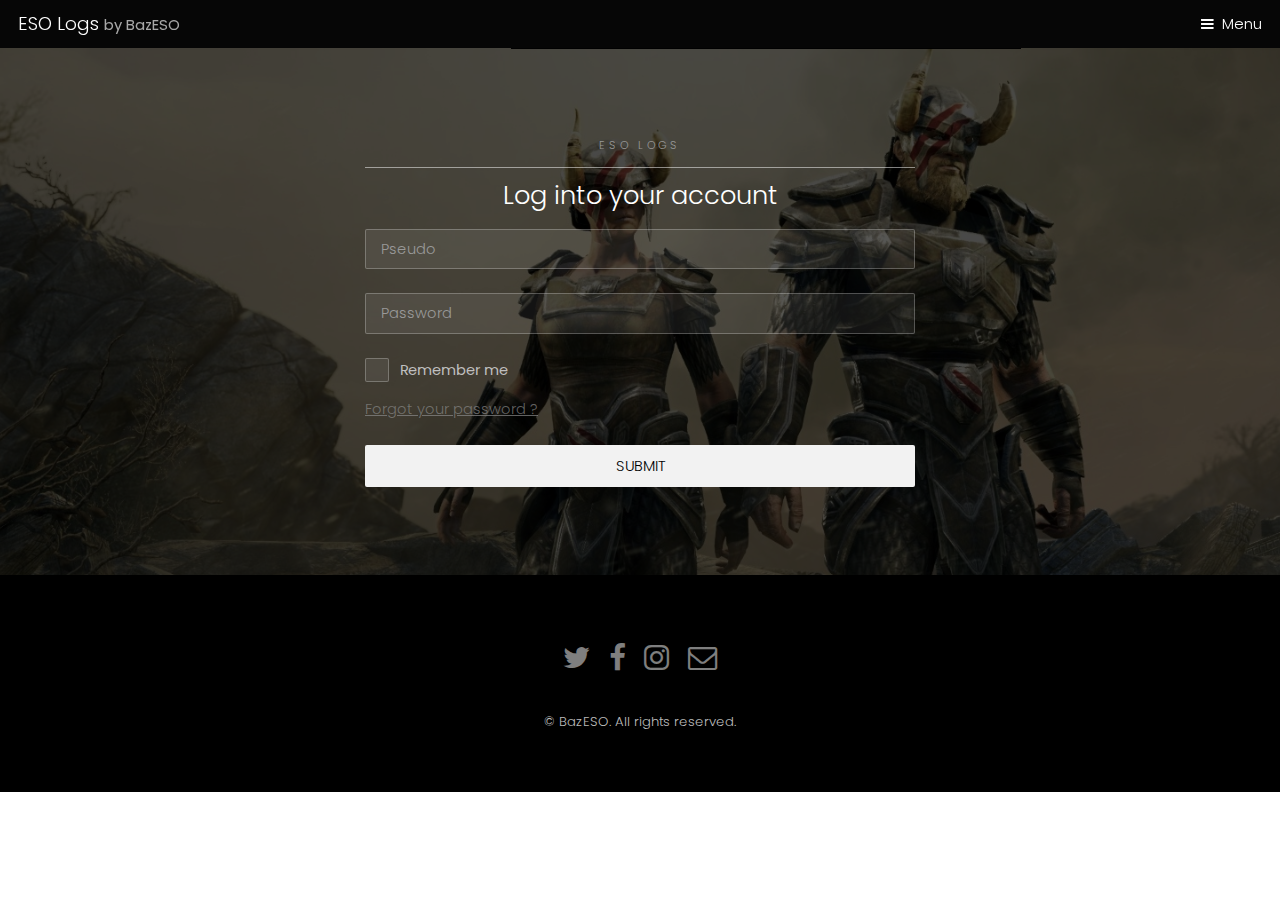
==== commit 64444cd4: "mod login form" ====
--- a/pages/login.html
+++ b/pages/login.html
@@ -40,10 +40,12 @@
                 <div class="6u -3u(xlarge) 12u$(xsmall)">
                     <input type="text" id="pseudo" name="pseudo" value placeholder="Pseudo" required><br>
                     <input type="password" id="password" name="password" value placeholder="Password" required><br>
-                    <div class="6u 12u$(small)">
+                    <div style="text-align:left;">
                         <input type="checkbox" id="copy" name="copy">
-                        <label for="copy">Remember me</label>
+                        <label for="copy">Remember me</label><br>
+                        <a href="login.php" style="color: rgba(138, 138, 138, 0.7);">Forgot your password ?</a><br><br>
                     </div>
+                    
                     <input type="button" class="button fit" value="Submit">
                 </div>
             </form>
